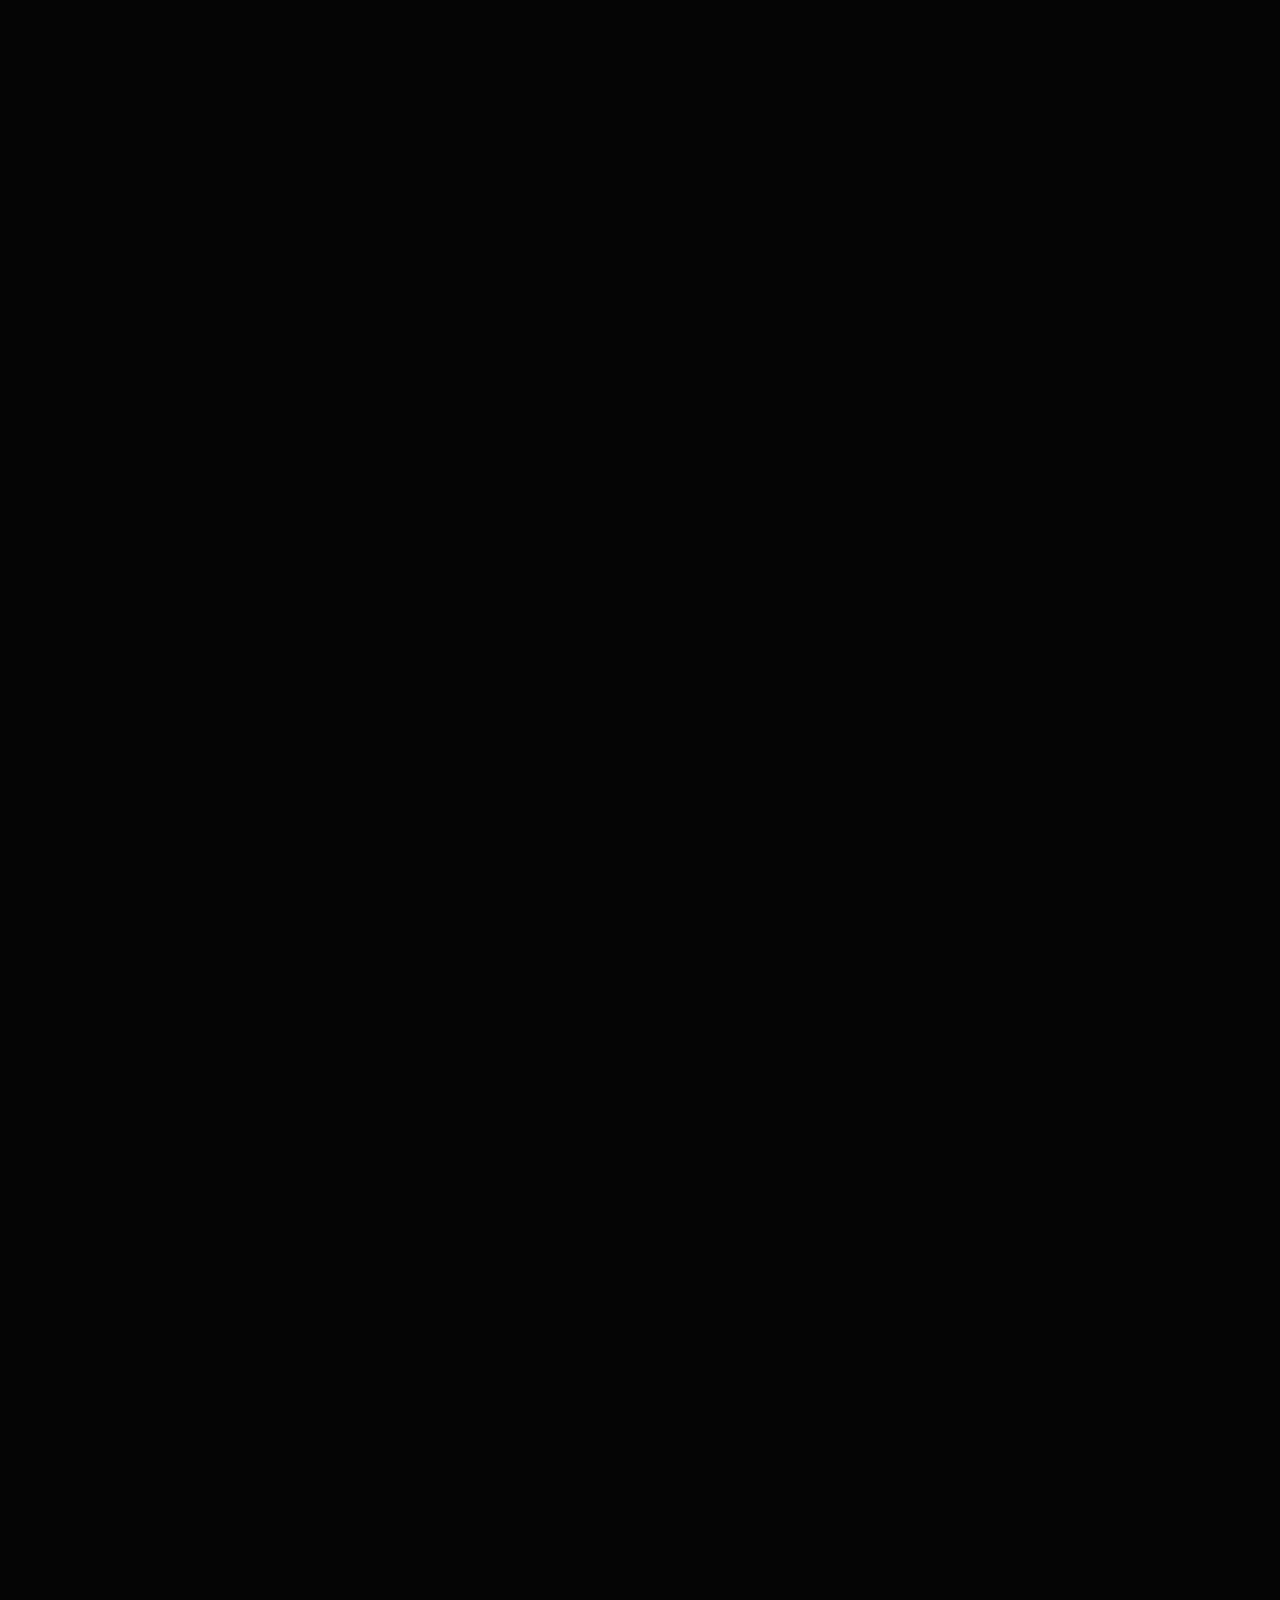
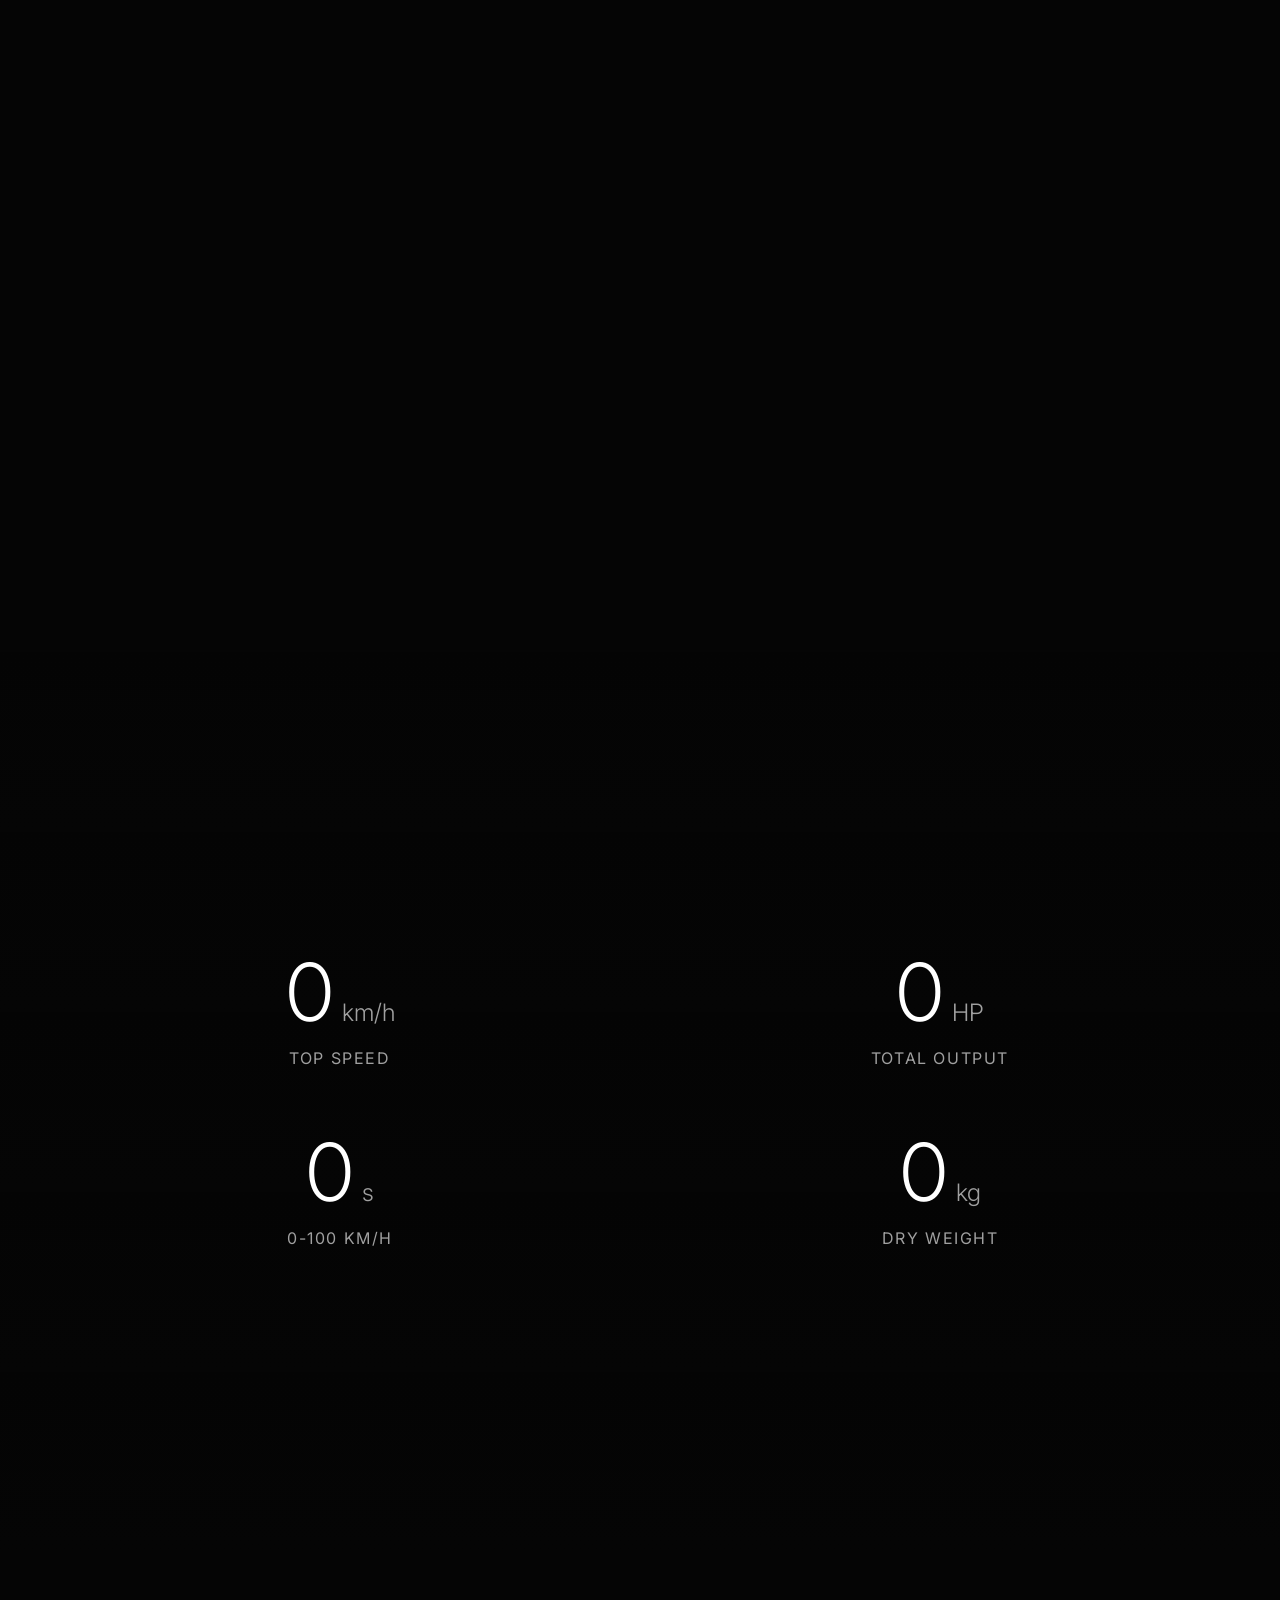
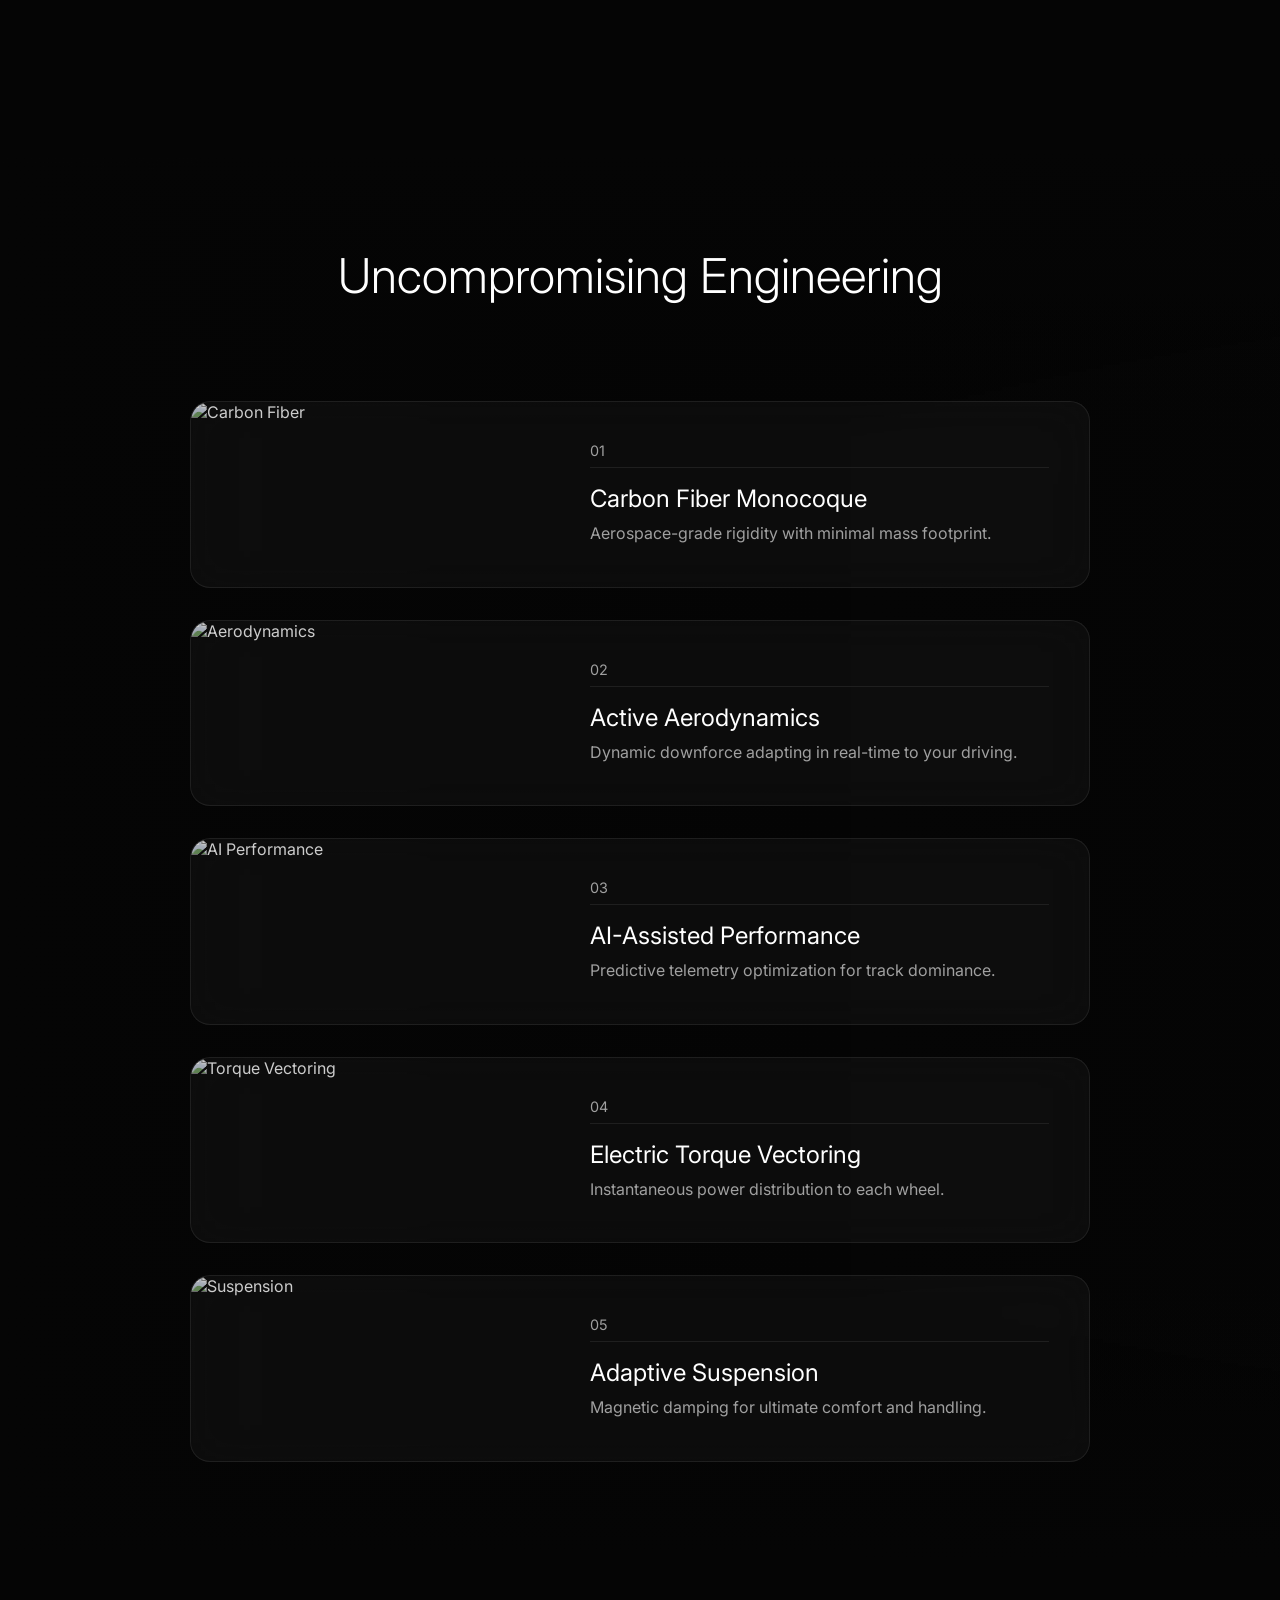
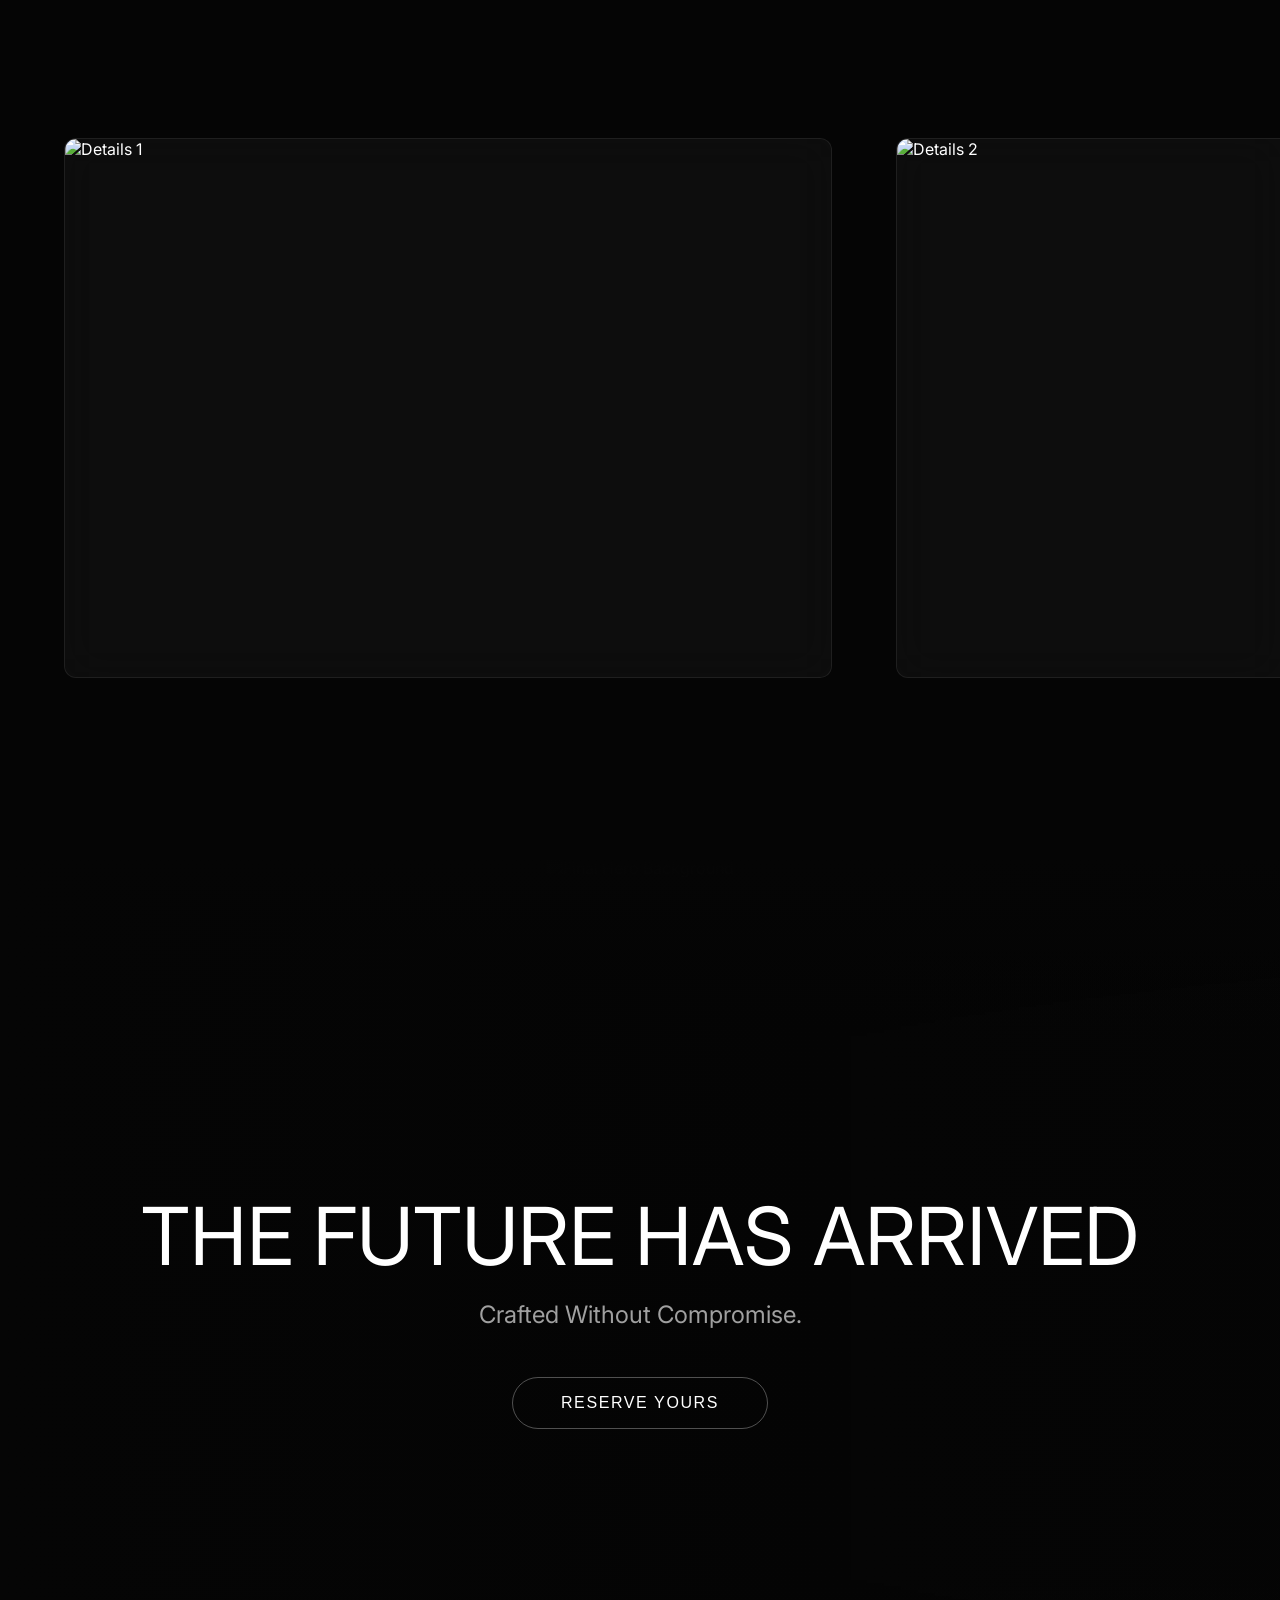
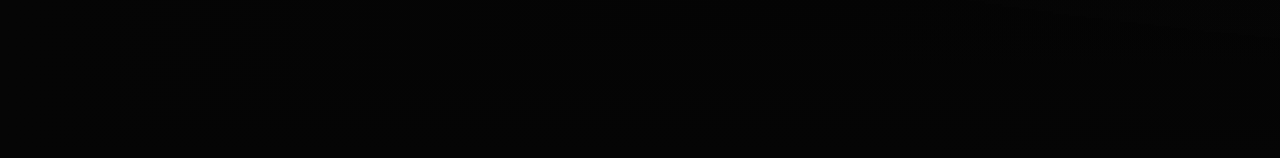
==== index.html @ d3df0f05 "feat: initialize Hyperix project with cinematic responsive styling, landing page structure, and docu" ====
<!DOCTYPE html>
<html lang="en">
<head>
    <meta charset="UTF-8">
    <meta name="viewport" content="width=device-width, initial-scale=1.0">
    <title>APEX Motors | Engineering Tomorrow</title>
    <link rel="stylesheet" href="style.css">
    <link href="https://fonts.googleapis.com/css2?family=Inter:wght@300;400;500;600;700&display=swap" rel="stylesheet">
</head>
<body>

    <!-- Loading Animation -->
    <div id="loader">
        <div class="loader-logo">APEX</div>
    </div>

    <!-- Pinned Video Background 1 (With high-end image poster) -->
    <div class="video-container" id="videoContainer1">
        <video id="heroVideo" poster="https://images.unsplash.com/photo-1544636331-e26879cd4d9b?auto=format&fit=crop&w=2000&q=80" src="https://assets.mixkit.co/videos/preview/mixkit-supercar-driving-in-the-mountains-43034-large.mp4" muted playsinline></video>
        <div class="overlay-gradient"></div>
    </div>

    <!-- Pinned Video Background 2 (With high-end image poster) -->
    <div class="video-container-2" id="videoContainer2">
        <video id="heroVideo2" poster="https://images.unsplash.com/photo-1614162692292-7ac56d7f7f1e?auto=format&fit=crop&w=2000&q=80" src="https://assets.mixkit.co/videos/preview/mixkit-sports-car-driving-fast-through-a-dark-tunnel-41710-large.mp4" muted playsinline loop></video>
        <div class="morph-overlay" id="morphOverlay"></div>
    </div>

    <!-- MAIN SCROLL CONTENT -->
    <main id="smooth-wrapper">
        <div id="smooth-content">

            <!-- === HERO EXPERIENCE === -->
            <section class="hero-section">
                <div class="hero-content">
                    <div class="hero-title-wrapper">
                        <h1 class="hero-title">APEX MOTORS</h1>
                    </div>
                    <div class="hero-subtitle-wrapper">
                        <p class="hero-subtitle">Engineering Tomorrow.</p>
                    </div>
                </div>
            </section>

            <!-- === SCROLL-DRIVEN CINEMATIC SEQUENCE === -->
            <section class="cinematic-sequence" id="cinematicSeq">
                <!-- Floating interface elements -->
                <div class="floating-specs">
                    <div class="spec-item spec-top-left" id="spec1">
                        <span class="spec-label">Top Speed</span>
                        <span class="spec-value">480 KM/H</span>
                    </div>
                    <div class="spec-item spec-bottom-right" id="spec2">
                        <span class="spec-label">Power</span>
                        <span class="spec-value">1,850 HP</span>
                    </div>
                    <div class="spec-item spec-middle-left" id="spec3">
                        <span class="spec-label">0-100 KM/H</span>
                        <span class="spec-value">1.9S</span>
                    </div>
                    <div class="spec-item spec-bottom-left" id="spec4">
                        <span class="spec-label">Chassis</span>
                        <span class="spec-value">Carbon Monocoque</span>
                    </div>
                    <div class="spec-item spec-top-right" id="spec5">
                        <span class="spec-label">Aero</span>
                        <span class="spec-value">Active</span>
                    </div>
                </div>
            </section>

            <!-- === PERFORMANCE SHOWCASE === -->
            <section class="performance-showcase">
                <div class="stats-grid">
                    <div class="stat-box">
                        <div class="stat-number"><span class="counter" data-target="480">0</span> <span class="stat-unit">km/h</span></div>
                        <div class="stat-desc">Top Speed</div>
                    </div>
                    <div class="stat-box">
                        <div class="stat-number"><span class="counter" data-target="1850">0</span> <span class="stat-unit">HP</span></div>
                        <div class="stat-desc">Total Output</div>
                    </div>
                    <div class="stat-box">
                        <div class="stat-number"><span class="counter" data-target="1.9" data-decimal="true">0</span> <span class="stat-unit">s</span></div>
                        <div class="stat-desc">0-100 km/h</div>
                    </div>
                    <div class="stat-box">
                        <div class="stat-number"><span class="counter" data-target="1200">0</span> <span class="stat-unit">kg</span></div>
                        <div class="stat-desc">Dry Weight</div>
                    </div>
                </div>
                <!-- Light streaks animation element -->
                <div class="light-streaks">
                    <div class="streak streak-1"></div>
                    <div class="streak streak-2"></div>
                    <div class="streak streak-3"></div>
                </div>
            </section>

            <!-- === CINEMATIC COLOR REVEAL === -->
            <section class="color-reveal" id="colorReveal">
                <div class="colors-container">
                    <div class="color-pane" id="color1">
                        <h2>Obsidian Black</h2>
                        <p class="color-desc">Deep, unyielding darkness absorbing all light.</p>
                    </div>
                    <div class="color-pane" id="color2">
                        <h2>Crimson Velocity</h2>
                        <p class="color-desc">Visceral red inspired by extreme heat and energy.</p>
                    </div>
                    <div class="color-pane" id="color3">
                        <h2>Liquid Titanium</h2>
                        <p class="color-desc">A molten metallic finish exhibiting raw engineering.</p>
                    </div>
                </div>
            </section>

            <!-- === ENGINEERING SECTION === -->
            <section class="engineering-section">
                <div class="engineering-bg">
                    <img src="https://images.unsplash.com/photo-1583121274602-3e2820c69888?auto=format&fit=crop&w=2000&q=80" alt="Engineering Background" class="bg-image">
                    <div class="bg-overlay"></div>
                </div>
                <div class="engineering-header">
                    <h2>Uncompromising Engineering</h2>
                </div>
                <div class="cards-container">
                    <div class="eng-card glass-panel">
                        <img src="https://images.unsplash.com/photo-1553440569-bcc63803a83d?auto=format&fit=crop&w=800&q=80" alt="Carbon Fiber" class="card-img">
                        <div class="card-content">
                            <div class="card-icon">01</div>
                            <h3>Carbon Fiber Monocoque</h3>
                            <p>Aerospace-grade rigidity with minimal mass footprint.</p>
                        </div>
                    </div>
                    <div class="eng-card glass-panel">
                        <img src="https://images.unsplash.com/photo-1560958089-b8a1929cea89?auto=format&fit=crop&w=800&q=80" alt="Aerodynamics" class="card-img">
                        <div class="card-content">
                            <div class="card-icon">02</div>
                            <h3>Active Aerodynamics</h3>
                            <p>Dynamic downforce adapting in real-time to your driving.</p>
                        </div>
                    </div>
                    <div class="eng-card glass-panel">
                        <img src="https://images.unsplash.com/photo-1614162692292-7ac56d7f7f1e?auto=format&fit=crop&w=800&q=80" alt="AI Performance" class="card-img">
                        <div class="card-content">
                            <div class="card-icon">03</div>
                            <h3>AI-Assisted Performance</h3>
                            <p>Predictive telemetry optimization for track dominance.</p>
                        </div>
                    </div>
                    <div class="eng-card glass-panel">
                        <img src="https://images.unsplash.com/photo-1544829099-b9a0c07fad1a?auto=format&fit=crop&w=800&q=80" alt="Torque Vectoring" class="card-img">
                        <div class="card-content">
                            <div class="card-icon">04</div>
                            <h3>Electric Torque Vectoring</h3>
                            <p>Instantaneous power distribution to each wheel.</p>
                        </div>
                    </div>
                    <div class="eng-card glass-panel">
                        <img src="https://images.unsplash.com/photo-1553440569-bcc63803a83d?auto=format&fit=crop&w=800&q=80" alt="Suspension" class="card-img">
                        <div class="card-content">
                            <div class="card-icon">05</div>
                            <h3>Adaptive Suspension</h3>
                            <p>Magnetic damping for ultimate comfort and handling.</p>
                        </div>
                    </div>
                </div>
            </section>

            <!-- === HORIZONTAL SHOWCASE === -->
            <section class="horizontal-showcase-wrapper" id="horizontalWrapper">
                <div class="horizontal-showcase">
                    <div class="gallery-track">
                        <!-- High quality stock car details from Unsplash -->
                        <div class="gallery-item glass-panel"><img src="https://images.unsplash.com/photo-1544829099-b9a0c07fad1a?w=1600&auto=format&fit=crop" alt="Details 1"></div>
                        <div class="gallery-item glass-panel"><img src="https://images.unsplash.com/photo-1583121274602-3e2820c69888?w=1600&auto=format&fit=crop" alt="Details 2"></div>
                        <div class="gallery-item glass-panel"><img src="https://images.unsplash.com/photo-1560958089-b8a1929cea89?w=1600&auto=format&fit=crop" alt="Details 3"></div>
                        <div class="gallery-item glass-panel"><img src="https://images.unsplash.com/photo-1614162692292-7ac56d7f7f1e?w=1600&auto=format&fit=crop" alt="Details 4"></div>
                        <div class="gallery-item glass-panel"><img src="https://images.unsplash.com/photo-1553440569-bcc63803a83d?w=1600&auto=format&fit=crop" alt="Details 5"></div>
                    </div>
                </div>
            </section>

            <!-- === FINAL HERO === -->
            <section class="final-hero">
                <div class="final-bg">
                    <img src="https://images.unsplash.com/photo-1544636331-e26879cd4d9b?auto=format&fit=crop&w=2000&q=80" alt="Final Hero Background" class="bg-image">
                    <div class="bg-overlay"></div>
                </div>
                <div class="final-content">
                    <h2 class="final-title">THE FUTURE HAS ARRIVED</h2>
                    <p class="final-subtitle">Crafted Without Compromise.</p>
                    <button class="cta-reserve"><span>Reserve Yours</span></button>
                </div>
            </section>

        </div>
    </main>

    <!-- Scripts -->
    <script src="https://unpkg.com/@studio-freight/lenis@1.0.42/dist/lenis.min.js"></script>
    <script src="https://cdnjs.cloudflare.com/ajax/libs/gsap/3.12.5/gsap.min.js"></script>
    <script src="https://cdnjs.cloudflare.com/ajax/libs/gsap/3.12.5/ScrollTrigger.min.js"></script>
    <script src="script.js"></script>
</body>
</html>
---- style.css ----
:root {
    --bg-color: #050505;
    --text-primary: #ffffff;
    --text-secondary: #a0a0a0;
    --accent-color: #ffffff;
    --glass-bg: rgba(25, 25, 25, 0.4);
    --glass-border: rgba(255, 255, 255, 0.08);
    --obsidian: #0a0a0c;
    --crimson: #7a0010;
    --titanium: #6a6c75;
}

* {
    margin: 0;
    padding: 0;
    box-sizing: border-box;
}

body {
    background-color: var(--bg-color);
    color: var(--text-primary);
    font-family: 'Inter', sans-serif;
    overflow-x: hidden;
    -webkit-font-smoothing: antialiased;
}

/* Loading Screen */
#loader {
    position: fixed;
    top: 0;
    left: 0;
    width: 100vw;
    height: 100vh;
    background-color: var(--bg-color);
    z-index: 9999;
    display: flex;
    justify-content: center;
    align-items: center;
}

.loader-logo {
    font-size: 2rem;
    font-weight: 300;
    letter-spacing: 0.5em;
    opacity: 0;
    animation: pulse 2s infinite ease-in-out;
}

@keyframes pulse {
    0%, 100% { opacity: 0.3; }
    50% { opacity: 1; }
}

/* Background Videos */
.video-container, .video-container-2 {
    position: fixed;
    top: 0;
    left: 0;
    width: 100vw;
    height: 100vh;
    z-index: -2;
    overflow: hidden;
}

.video-container video, .video-container-2 video {
    width: 100%;
    height: 100%;
    object-fit: cover;
    opacity: 0.6; /* Cinematic dimming */
}

.overlay-gradient, .morph-overlay {
    position: absolute;
    top: 0;
    left: 0;
    width: 100%;
    height: 100%;
    background: linear-gradient(to bottom, rgba(5,5,5,0.8) 0%, rgba(5,5,5,0.2) 50%, rgba(5,5,5,1) 100%);
    pointer-events: none;
}

.morph-overlay {
    background: rgba(5,5,5,0.8);
    transition: background 0.5s ease;
}

.video-container-2 {
    z-index: -3; /* Behind first video initially */
    opacity: 0;
}


/* Typography & Layout */
.hero-section {
    height: 100vh;
    display: flex;
    flex-direction: column;
    justify-content: center;
    align-items: center;
    text-align: center;
}

.hero-title-wrapper, .hero-subtitle-wrapper {
    overflow: hidden;
}

.hero-title {
    font-size: 6vw;
    font-weight: 400;
    letter-spacing: -0.02em;
    margin-bottom: 1rem;
    transform-origin: center;
}

.hero-subtitle {
    font-size: 1.5rem;
    font-weight: 300;
    color: var(--text-secondary);
    letter-spacing: 0.05em;
}

/* Cinematic Sequence / Floating Specs */
.cinematic-sequence {
    height: 150vh; /* Reduced for faster pacing */
    position: relative;
}

.floating-specs {
    position: sticky;
    top: 0;
    height: 100vh;
    width: 100%;
    pointer-events: none;
}

.spec-item {
    position: absolute;
    display: flex;
    flex-direction: column;
    opacity: 0;
    transform: translateY(20px);
}

.spec-top-left { top: 20%; left: 10%; }
.spec-bottom-right { bottom: 20%; right: 10%; text-align: right; }
.spec-middle-left { top: 50%; left: 15%; transform: translateY(-50%); }
.spec-bottom-left { bottom: 15%; left: 10%; }
.spec-top-right { top: 25%; right: 15%; text-align: right; }

.spec-label {
    font-size: 0.8rem;
    text-transform: uppercase;
    letter-spacing: 0.2em;
    color: var(--text-secondary);
    margin-bottom: 0.5rem;
}

.spec-value {
    font-size: 4rem; /* Increased size to fill space */
    font-weight: 300;
    text-shadow: 0 4px 10px rgba(0,0,0,0.5); /* Better visibility */
}

/* Performance Showcase */
.performance-showcase {
    min-height: 100vh;
    display: flex;
    justify-content: center;
    align-items: center;
    position: relative;
    background: linear-gradient(to top, rgba(5,5,5,1), rgba(5,5,5,0));
    z-index: 10;
}

.stats-grid {
    display: grid;
    grid-template-columns: repeat(2, 1fr);
    gap: 4rem;
    max-width: 1200px;
    width: 100%;
    padding: 0 2rem;
}

.stat-box {
    text-align: center;
}

.stat-number {
    font-size: 5rem;
    font-weight: 300;
    line-height: 1;
    margin-bottom: 1rem;
    display: flex;
    justify-content: center;
    align-items: baseline;
}

.stat-unit {
    font-size: 1.5rem;
    color: var(--text-secondary);
    margin-left: 0.5rem;
}

.stat-desc {
    font-size: 1rem;
    text-transform: uppercase;
    letter-spacing: 0.1em;
    color: var(--text-secondary);
}

/* Cinematic Color Reveal */
.color-reveal {
    height: 200vh; /* Reduced for faster pacing */
    position: relative;
    z-index: 5;
}

.colors-container {
    position: sticky;
    top: 0;
    height: 100vh;
    display: flex;
    justify-content: center;
    align-items: center;
    overflow: hidden;
}

.color-pane {
    position: absolute;
    top: 0;
    left: 0;
    width: 100%;
    height: 100%;
    display: flex;
    flex-direction: column;
    justify-content: center;
    align-items: center;
    opacity: 0;
    text-align: center;
}

.color-pane h2 {
    font-size: 4rem;
    font-weight: 300;
    margin-bottom: 1rem;
    z-index: 2;
}

.color-desc {
    font-size: 1.2rem;
    color: var(--text-secondary);
    z-index: 2;
}

/* Engineering Section */
.engineering-section {
    padding: 6rem 2rem; /* Reduced padding to tighten layout */
    background: transparent;
    z-index: 10;
    position: relative;
    overflow: hidden;
}

.engineering-bg, .final-bg {
    position: absolute;
    top: 0;
    left: 0;
    width: 100%;
    height: 100%;
    z-index: -1;
}

.bg-image {
    width: 100%;
    height: 100%;
    object-fit: cover;
    opacity: 0.3;
}

.bg-overlay {
    position: absolute;
    top: 0;
    left: 0;
    width: 100%;
    height: 100%;
    background: linear-gradient(to bottom, var(--bg-color) 0%, transparent 20%, transparent 80%, var(--bg-color) 100%),
                linear-gradient(to right, var(--bg-color) 0%, rgba(5,5,5,0.7) 100%);
}

.engineering-header {
    text-align: center;
    margin-bottom: 6rem;
}

.engineering-header h2 {
    font-size: 3rem;
    font-weight: 300;
}

.cards-container {
    display: flex;
    flex-direction: column;
    gap: 2rem;
    max-width: 900px;
    margin: 0 auto;
}

.glass-panel {
    background: var(--glass-bg);
    backdrop-filter: blur(20px);
    -webkit-backdrop-filter: blur(20px);
    border: 1px solid var(--glass-border);
    border-radius: 20px;
    padding: 0;
    transition: transform 0.3s ease, background 0.3s ease;
    display: flex;
    align-items: stretch;
    overflow: hidden;
}

.card-img {
    width: 40%;
    object-fit: cover;
    filter: brightness(0.8) grayscale(0.5);
    transition: all 0.5s ease;
}

.glass-panel:hover .card-img {
    filter: brightness(1) grayscale(0);
    transform: scale(1.05);
}

.card-content {
    padding: 2.5rem;
    width: 60%;
    display: flex;
    flex-direction: column;
    justify-content: center;
}

.glass-panel:hover {
    background: rgba(40, 40, 40, 0.5);
    transform: translateY(-5px);
}

.card-icon {
    font-size: 0.9rem;
    color: var(--text-secondary);
    margin-bottom: 1rem;
    border-bottom: 1px solid var(--glass-border);
    padding-bottom: 0.5rem;
}

.eng-card h3 {
    font-size: 1.5rem;
    margin-bottom: 0.5rem;
    font-weight: 400;
}

.eng-card p {
    color: var(--text-secondary);
    line-height: 1.6;
}

/* Horizontal Showcase */
.horizontal-showcase-wrapper {
    /* Removed 400vh height so GSAP can handle pin spacing naturally without adding massive empty gaps */
    background: transparent;
    position: relative;
    z-index: 10;
}

.horizontal-showcase {
    height: 100vh;
    display: flex;
    align-items: center;
    overflow: hidden;
}

.gallery-track {
    display: flex;
    gap: 4rem;
    padding: 0 4rem;
    width: max-content;
}

.gallery-item {
    width: 60vw;
    height: 60vh;
    border-radius: 12px;
    overflow: hidden;
    padding: 0; /* Override glass-panel padding */
    position: relative;
}

.gallery-item img {
    width: 100%;
    height: 100%;
    object-fit: cover;
    transition: transform 0.5s ease;
}

.gallery-item:hover img {
    transform: scale(1.05);
}

/* Final Hero */
.final-hero {
    height: 100vh;
    display: flex;
    justify-content: center;
    align-items: center;
    text-align: center;
    position: relative;
    z-index: 10;
    background: transparent;
    overflow: hidden;
}

.final-content {
    z-index: 2;
}

.final-title {
    font-size: 5rem;
    font-weight: 400;
    margin-bottom: 1rem;
}

.final-subtitle {
    font-size: 1.5rem;
    color: var(--text-secondary);
    margin-bottom: 3rem;
}

.cta-reserve {
    background: transparent;
    color: var(--text-primary);
    border: 1px solid rgba(255,255,255,0.3);
    padding: 1rem 3rem;
    font-size: 1rem;
    border-radius: 30px;
    cursor: pointer;
    text-transform: uppercase;
    letter-spacing: 0.1em;
    position: relative;
    overflow: hidden;
    transition: all 0.4s ease;
}

.cta-reserve::before {
    content: '';
    position: absolute;
    top: 0;
    left: -100%;
    width: 100%;
    height: 100%;
    background: linear-gradient(90deg, transparent, rgba(255,255,255,0.2), transparent);
    transition: left 0.5s ease;
}

.cta-reserve:hover {
    background: rgba(255,255,255,0.1);
    border-color: rgba(255,255,255,0.8);
    box-shadow: 0 0 20px rgba(255,255,255,0.2);
}

.cta-reserve:hover::before {
    left: 100%;
}

@media (max-width: 768px) {
    .stats-grid { grid-template-columns: 1fr; }
    .hero-title, .final-title { font-size: 3rem; }
    .gallery-item { width: 85vw; }
}
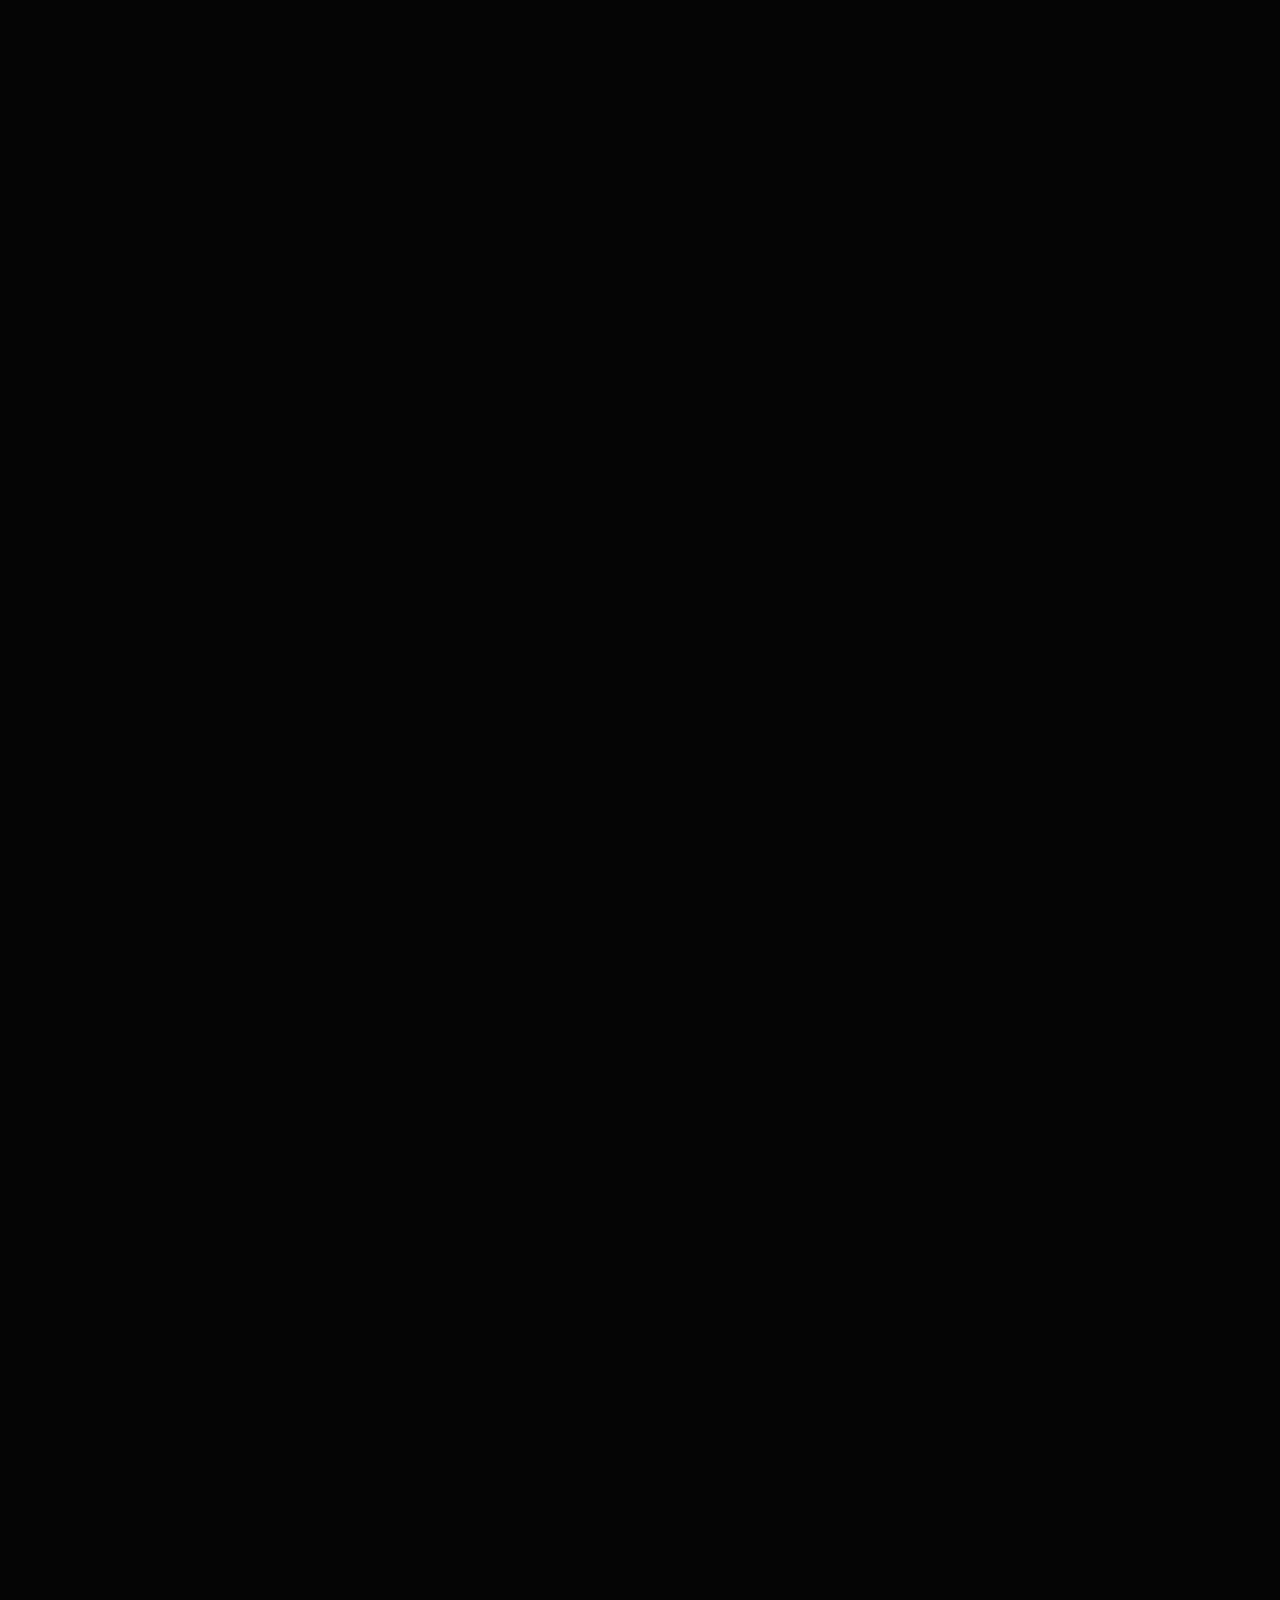
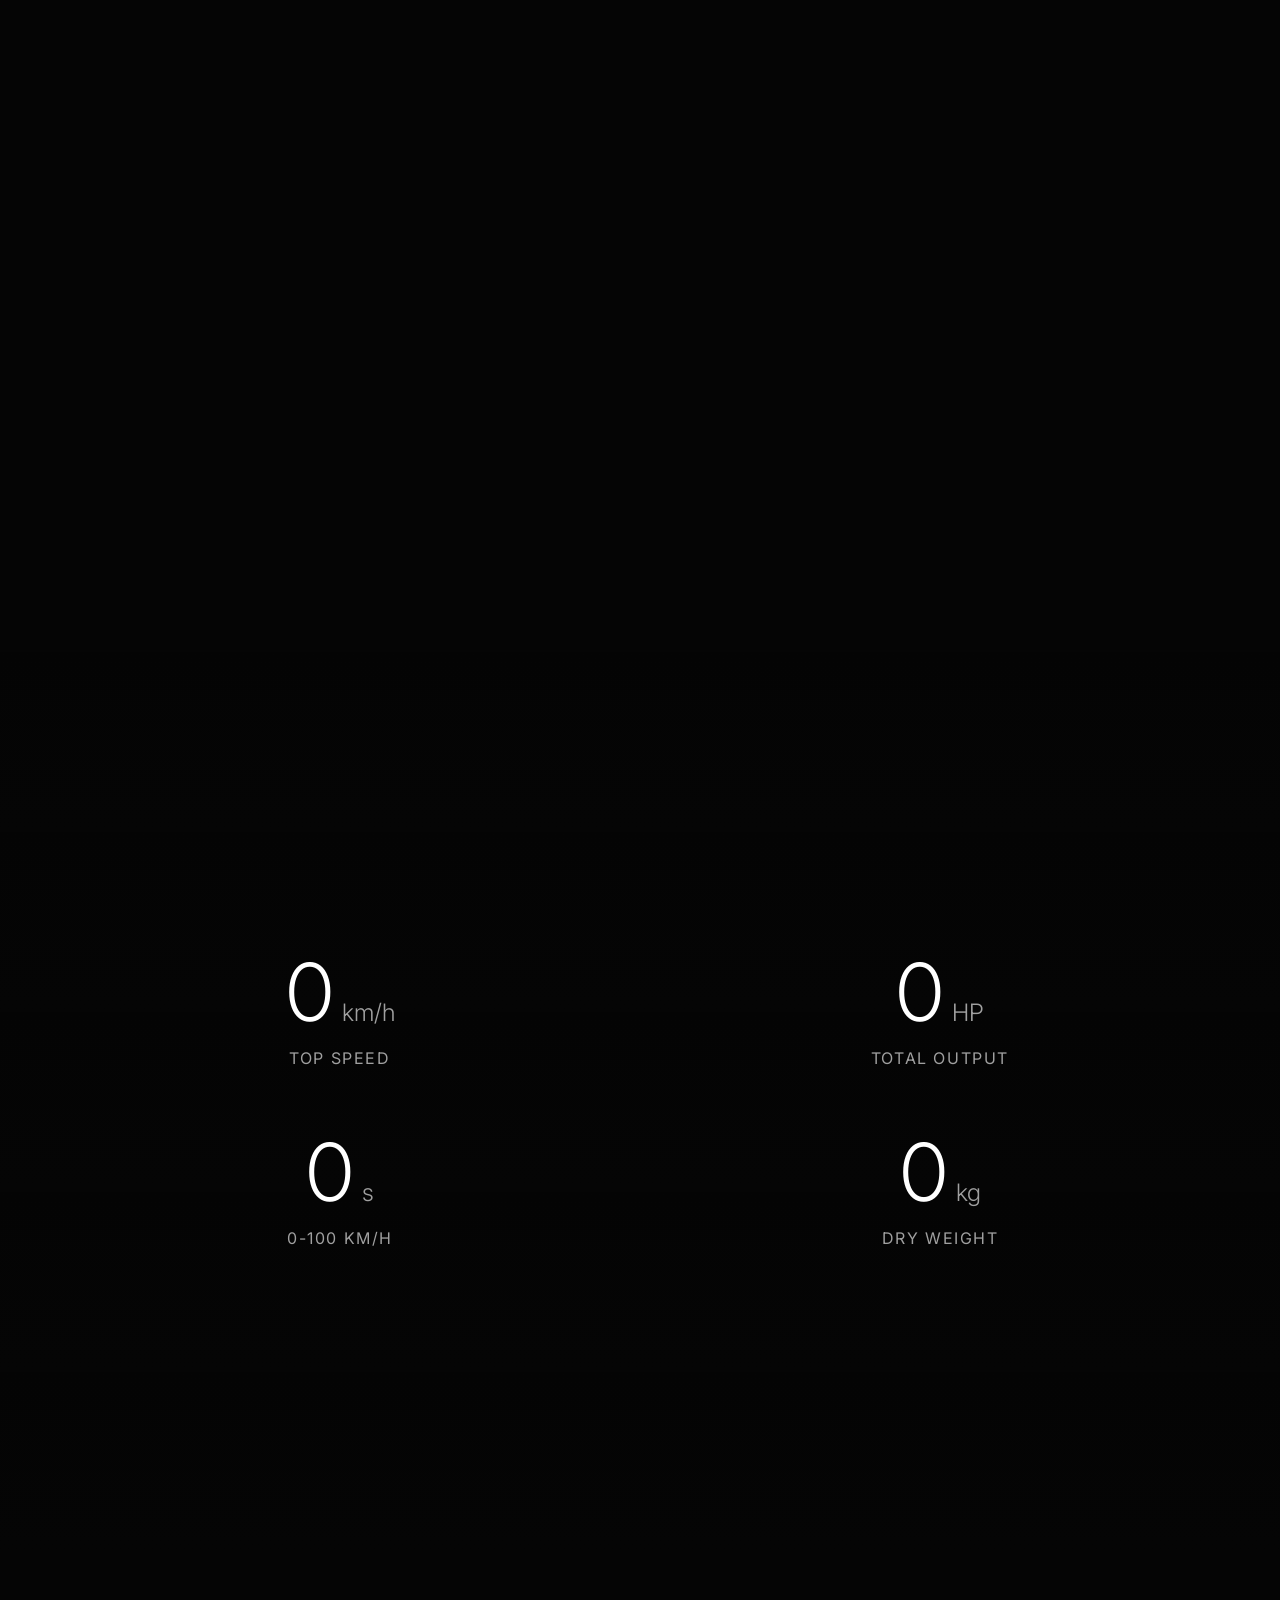
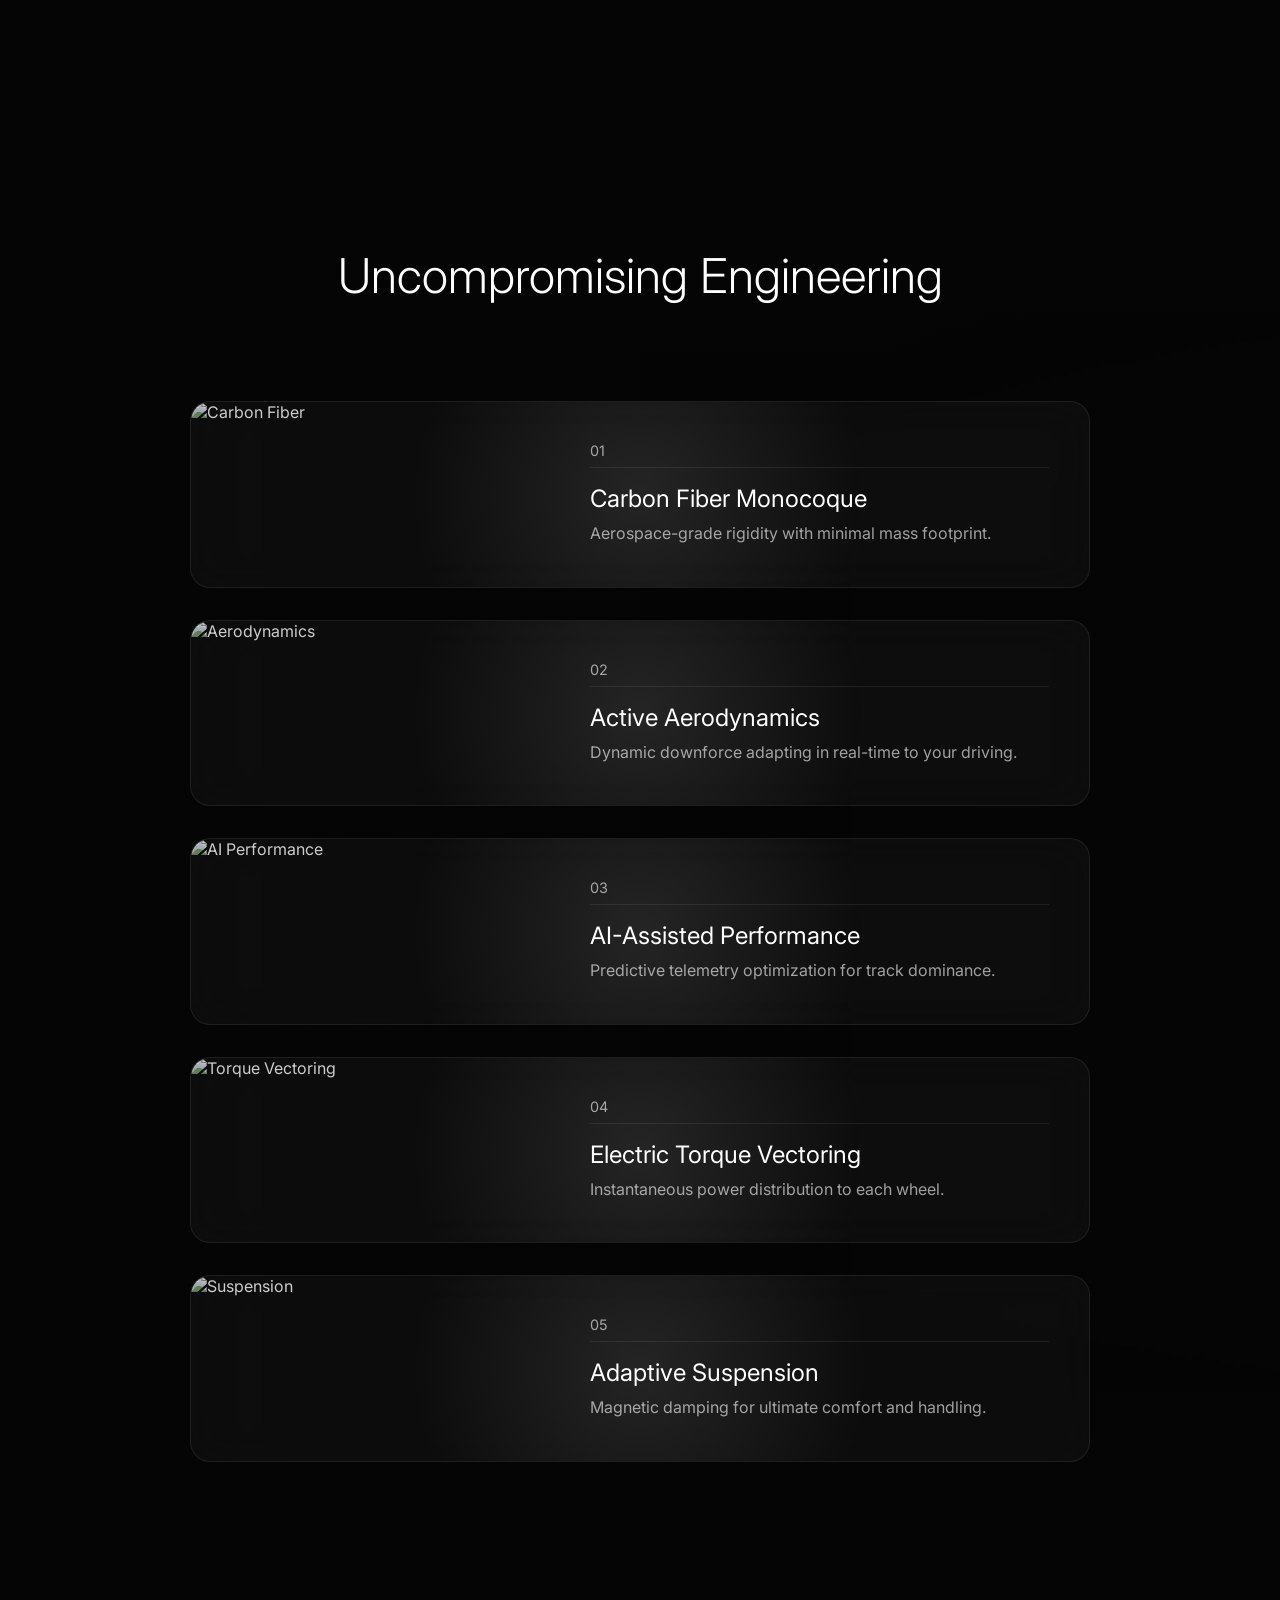
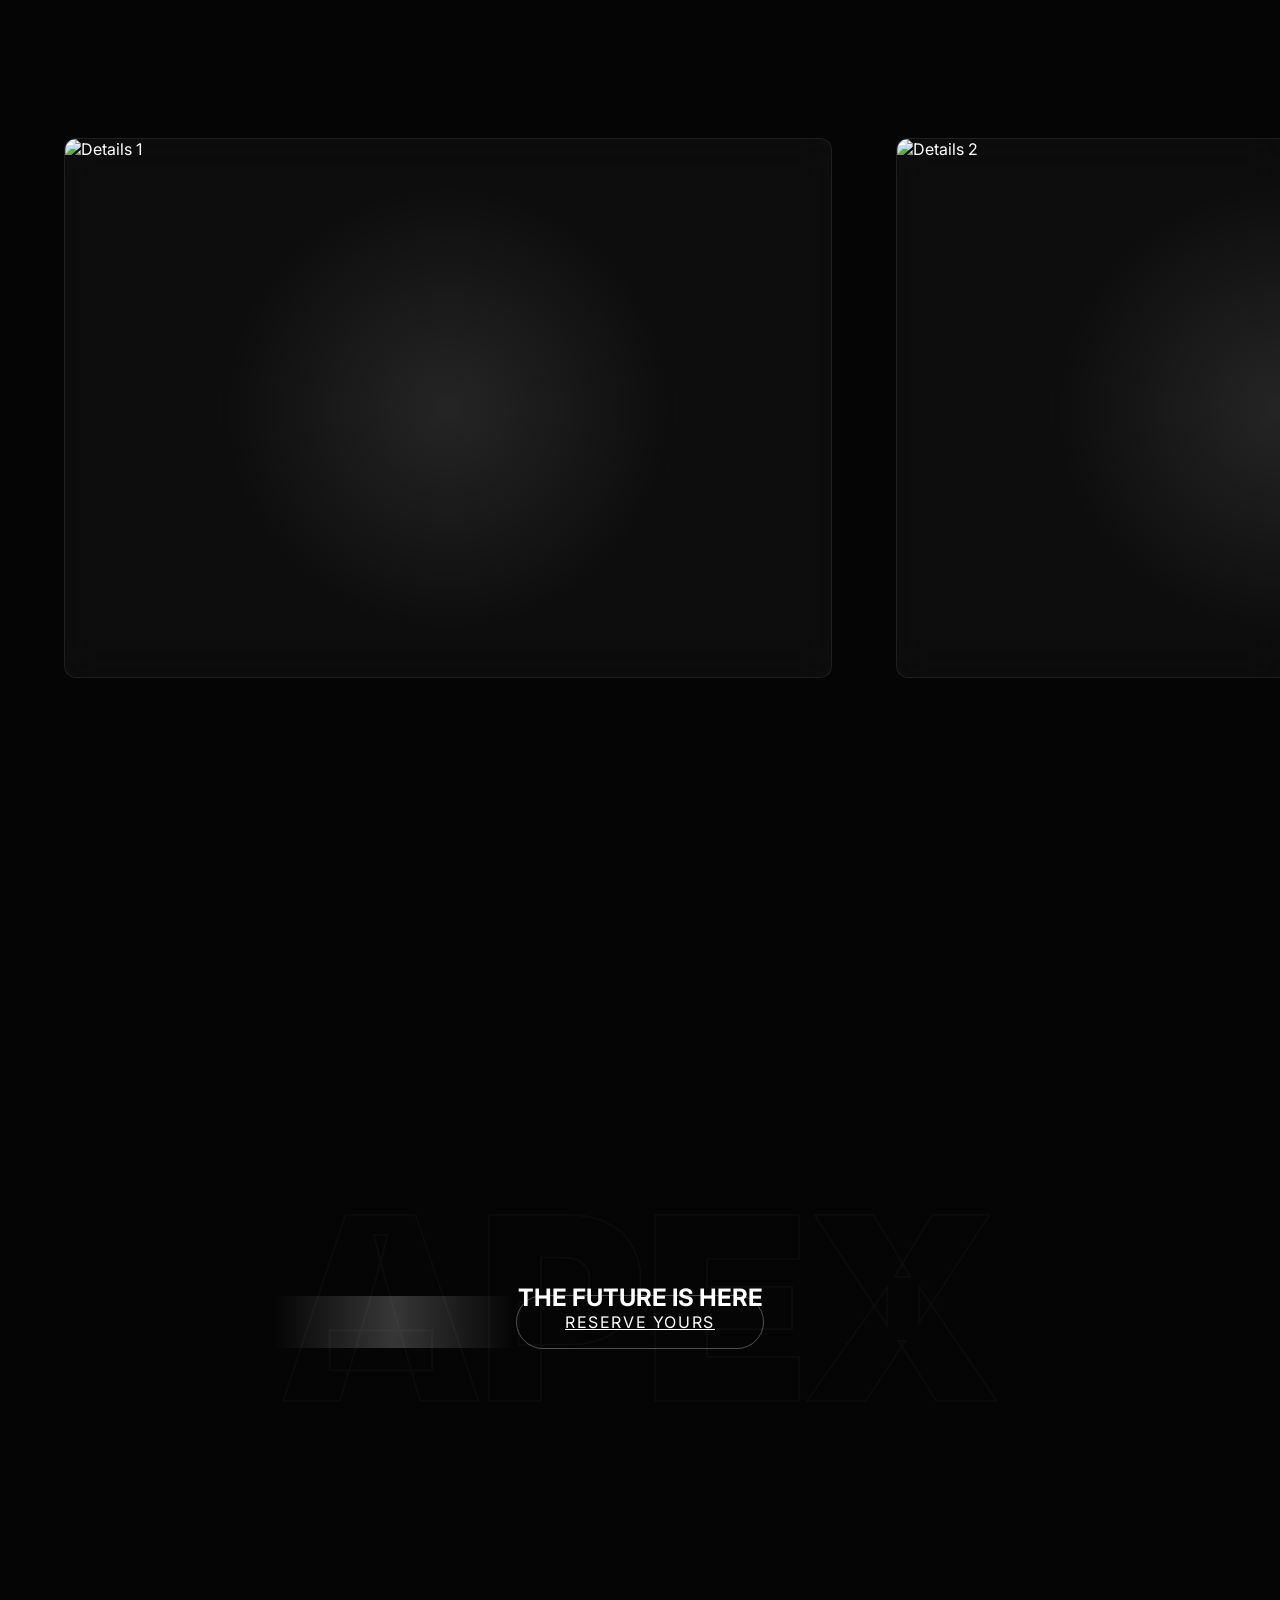
==== commit 43083a72: "feat: implement Barba.js page transitions and add dedicated reservation success page" ====
--- a/index.html
+++ b/index.html
@@ -8,9 +8,19 @@
     <link href="https://fonts.googleapis.com/css2?family=Inter:wght@300;400;500;600;700&display=swap" rel="stylesheet">
 </head>
 <body>
-
-    <!-- Loading Animation -->
-    <div id="loader">
+    <!-- Barba.js Wrapper -->
+    <div data-barba="wrapper">
+        
+        <!-- Global Overlays (Outside Barba) -->
+        
+        <!-- Custom Cursor -->
+        <div id="cursor"></div>
+        <div id="cursor-follower"></div>
+
+        <main data-barba="container" data-barba-namespace="home">
+
+    <!-- Premium Loader -->
+    <div class="loader" id="loader">
         <div class="loader-logo">APEX</div>
     </div>
 
@@ -142,7 +152,7 @@
                         </div>
                     </div>
                     <div class="eng-card glass-panel">
-                        <img src="https://images.unsplash.com/photo-1614162692292-7ac56d7f7f1e?auto=format&fit=crop&w=800&q=80" alt="AI Performance" class="card-img">
+                        <img src="https://images.unsplash.com/photo-1542362567-b07e54358753?auto=format&fit=crop&w=800&q=80" alt="AI Performance" class="card-img">
                         <div class="card-content">
                             <div class="card-icon">03</div>
                             <h3>AI-Assisted Performance</h3>
@@ -172,11 +182,10 @@
             <section class="horizontal-showcase-wrapper" id="horizontalWrapper">
                 <div class="horizontal-showcase">
                     <div class="gallery-track">
-                        <!-- High quality stock car details from Unsplash -->
                         <div class="gallery-item glass-panel"><img src="https://images.unsplash.com/photo-1544829099-b9a0c07fad1a?w=1600&auto=format&fit=crop" alt="Details 1"></div>
                         <div class="gallery-item glass-panel"><img src="https://images.unsplash.com/photo-1583121274602-3e2820c69888?w=1600&auto=format&fit=crop" alt="Details 2"></div>
                         <div class="gallery-item glass-panel"><img src="https://images.unsplash.com/photo-1560958089-b8a1929cea89?w=1600&auto=format&fit=crop" alt="Details 3"></div>
-                        <div class="gallery-item glass-panel"><img src="https://images.unsplash.com/photo-1614162692292-7ac56d7f7f1e?w=1600&auto=format&fit=crop" alt="Details 4"></div>
+                        <div class="gallery-item glass-panel"><img src="https://images.unsplash.com/photo-1542362567-b07e54358753?w=1600&auto=format&fit=crop" alt="Details 4"></div>
                         <div class="gallery-item glass-panel"><img src="https://images.unsplash.com/photo-1553440569-bcc63803a83d?w=1600&auto=format&fit=crop" alt="Details 5"></div>
                     </div>
                 </div>
@@ -184,24 +193,26 @@
 
             <!-- === FINAL HERO === -->
             <section class="final-hero">
-                <div class="final-bg">
-                    <img src="https://images.unsplash.com/photo-1544636331-e26879cd4d9b?auto=format&fit=crop&w=2000&q=80" alt="Final Hero Background" class="bg-image">
-                    <div class="bg-overlay"></div>
-                </div>
+                <!-- Scroll Masked Video Typography -->
+                <div class="masked-video-text">APEX</div>
+                
                 <div class="final-content">
-                    <h2 class="final-title">THE FUTURE HAS ARRIVED</h2>
-                    <p class="final-subtitle">Crafted Without Compromise.</p>
-                    <button class="cta-reserve"><span>Reserve Yours</span></button>
-                </div>
-            </section>
-
-        </div>
-    </main>
+                    <h2>THE FUTURE IS HERE</h2>
+                    <a href="reserve.html" class="cta-reserve">Reserve Yours</a>
+                </div>
+            </section>
+
+        </main> <!-- End Barba Container -->
+    </div> <!-- End Barba Wrapper -->
 
     <!-- Scripts -->
     <script src="https://unpkg.com/@studio-freight/lenis@1.0.42/dist/lenis.min.js"></script>
-    <script src="https://cdnjs.cloudflare.com/ajax/libs/gsap/3.12.5/gsap.min.js"></script>
-    <script src="https://cdnjs.cloudflare.com/ajax/libs/gsap/3.12.5/ScrollTrigger.min.js"></script>
+    <!-- GSAP & Plugins -->
+    <script src="https://cdnjs.cloudflare.com/ajax/libs/gsap/3.12.2/gsap.min.js"></script>
+    <script src="https://cdnjs.cloudflare.com/ajax/libs/gsap/3.12.2/ScrollTrigger.min.js"></script>
+    <!-- God-Tier Libraries -->
+    <script src="https://cdnjs.cloudflare.com/ajax/libs/three.js/r128/three.min.js"></script>
+    <script src="https://cdnjs.cloudflare.com/ajax/libs/matter-js/0.19.0/matter.min.js"></script>
+    <script src="https://unpkg.com/@barba/core"></script>
     <script src="script.js"></script>
 </body>
-</html>
--- a/style.css
+++ b/style.css
@@ -474,3 +474,207 @@
     .hero-title, .final-title { font-size: 3rem; }
     .gallery-item { width: 85vw; }
 }
+
+/* ==========================================================================
+   GOD-TIER UPGRADE STYLES
+   ========================================================================== */
+
+/* Hide Default Cursor */
+body { cursor: none; }
+
+/* Custom Cursor */
+#cursor, #cursor-follower {
+    position: fixed; top: 0; left: 0; border-radius: 50%; pointer-events: none;
+    z-index: 9999; transform: translate(-50%, -50%);
+    transition: width 0.3s, height 0.3s, background 0.3s, border 0.3s, mix-blend-mode 0.3s;
+}
+
+#cursor { width: 8px; height: 8px; background: white; mix-blend-mode: difference; }
+
+#cursor-follower {
+    width: 40px; height: 40px; border: 1px solid rgba(255, 255, 255, 0.5);
+    mix-blend-mode: difference; transition: width 0.3s, height 0.3s, transform 0.1s;
+}
+
+/* Cursor Hover States */
+.hover-active #cursor { width: 0px; height: 0px; }
+.hover-active #cursor-follower {
+    width: 80px; height: 80px; background: rgba(255, 255, 255, 0.1);
+    border: 1px solid white; backdrop-filter: blur(2px);
+}
+
+/* ThreeJS Canvas */
+#webgl-canvas { position: fixed; top: 0; left: 0; width: 100vw; height: 100vh; z-index: -5; pointer-events: none; opacity: 0.5; }
+
+/* SVG Loader Wireframe */
+.car-wireframe { width: 300px; height: auto; margin-bottom: 2rem; }
+.car-path { stroke-dasharray: 2000; stroke-dashoffset: 2000; animation: drawCar 3s cubic-bezier(0.77, 0, 0.175, 1) forwards; }
+@keyframes drawCar { to { stroke-dashoffset: 0; } }
+
+.loader-prompt { font-size: 0.8rem; letter-spacing: 0.3rem; opacity: 0.5; margin-top: 1rem; animation: pulsePrompt 2s infinite; cursor: none; }
+@keyframes pulsePrompt { 0%, 100% { opacity: 0.3; } 50% { opacity: 1; } }
+
+/* SplitText Hiding */
+.line { overflow: hidden; }
+.word, .char { display: inline-block; }
+
+/* Glitch Filter */
+.glitch-active { filter: url(#scroll-glitch); }
+
+
+/* ==========================================================================
+   ULTIMATE 10-POINT GOD-TIER STYLES
+   ========================================================================== */
+
+
+
+
+
+
+
+/* Scroll-Masked Video Typography */
+.masked-video-text {
+    position: absolute;
+    top: 50%;
+    left: 50%;
+    transform: translate(-50%, -50%);
+    font-size: 20vw;
+    font-weight: 900;
+    color: transparent;
+    -webkit-text-stroke: 2px rgba(255,255,255,0.1);
+    background-image: url("https://images.unsplash.com/photo-1544636331-e26879cd4d9b?auto=format&fit=crop&w=2000&q=80");
+    background-size: cover;
+    background-position: center;
+    background-attachment: fixed;
+    -webkit-background-clip: text;
+    background-clip: text;
+    z-index: 0;
+    opacity: 0.3;
+}
+.final-content {
+    z-index: 1;
+}
+
+/* Glass Reflections Real-time */
+.glass-panel {
+    position: relative;
+    overflow: hidden;
+}
+.glass-panel::before {
+    content: "";
+    position: absolute;
+    top: 0; left: 0; right: 0; bottom: 0;
+    background: radial-gradient(circle at var(--mx, 50%) var(--my, 50%), rgba(255,255,255,0.1), transparent 50%);
+    pointer-events: none;
+    z-index: 10;
+}
+
+
+/* ==========================================================================
+   RESERVATION PAGE STYLES
+   ========================================================================== */
+
+.reserve-main {
+    height: 100vh;
+    display: flex;
+    justify-content: center;
+    align-items: center;
+    position: relative;
+    overflow: hidden;
+    background: #000;
+}
+
+.reserve-bg {
+    position: absolute;
+    top: 0; left: 0; right: 0; bottom: 0;
+    z-index: 1;
+}
+
+.reserve-bg img {
+    width: 100%;
+    height: 100%;
+    object-fit: cover;
+    filter: grayscale(1) brightness(0.4);
+    transform: scale(1.05);
+    animation: slowZoom 20s infinite alternate;
+}
+
+@keyframes slowZoom {
+    0% { transform: scale(1); }
+    100% { transform: scale(1.1); }
+}
+
+.reserve-overlay {
+    position: absolute;
+    top: 0; left: 0; right: 0; bottom: 0;
+    background: radial-gradient(circle at center, transparent 0%, rgba(0,0,0,0.8) 100%);
+}
+
+.reserve-content {
+    position: relative;
+    z-index: 2;
+    padding: 4rem;
+    text-align: center;
+    max-width: 600px;
+    border: 1px solid rgba(255,255,255,0.1);
+    background: rgba(10, 10, 15, 0.6);
+    box-shadow: 0 20px 50px rgba(0,0,0,0.5);
+    backdrop-filter: blur(15px);
+    border-radius: 20px;
+    animation: slideUpFade 1s cubic-bezier(0.16, 1, 0.3, 1);
+}
+
+@keyframes slideUpFade {
+    0% { opacity: 0; transform: translateY(50px); }
+    100% { opacity: 1; transform: translateY(0); }
+}
+
+.success-icon {
+    width: 80px;
+    height: 80px;
+    margin: 0 auto 2rem;
+    border-radius: 50%;
+    background: rgba(255, 255, 255, 0.05);
+    border: 1px solid rgba(255, 255, 255, 0.2);
+    display: flex;
+    justify-content: center;
+    align-items: center;
+    color: #fff;
+    box-shadow: 0 0 30px rgba(255,255,255,0.1);
+}
+
+.success-icon svg {
+    width: 40px;
+    height: 40px;
+}
+
+.reserve-title {
+    font-size: 2rem;
+    letter-spacing: 0.2em;
+    margin-bottom: 1rem;
+    font-weight: 300;
+}
+
+.reserve-text {
+    color: var(--text-secondary);
+    line-height: 1.6;
+    margin-bottom: 2rem;
+    font-size: 0.9rem;
+}
+
+.reservation-id {
+    font-family: monospace;
+    font-size: 0.9rem;
+    letter-spacing: 0.1em;
+    padding: 0.5rem 1rem;
+    background: rgba(255,255,255,0.1);
+    display: inline-block;
+    border-radius: 4px;
+    margin-bottom: 3rem;
+}
+
+.return-btn {
+    display: inline-block;
+    width: 100%;
+}
+
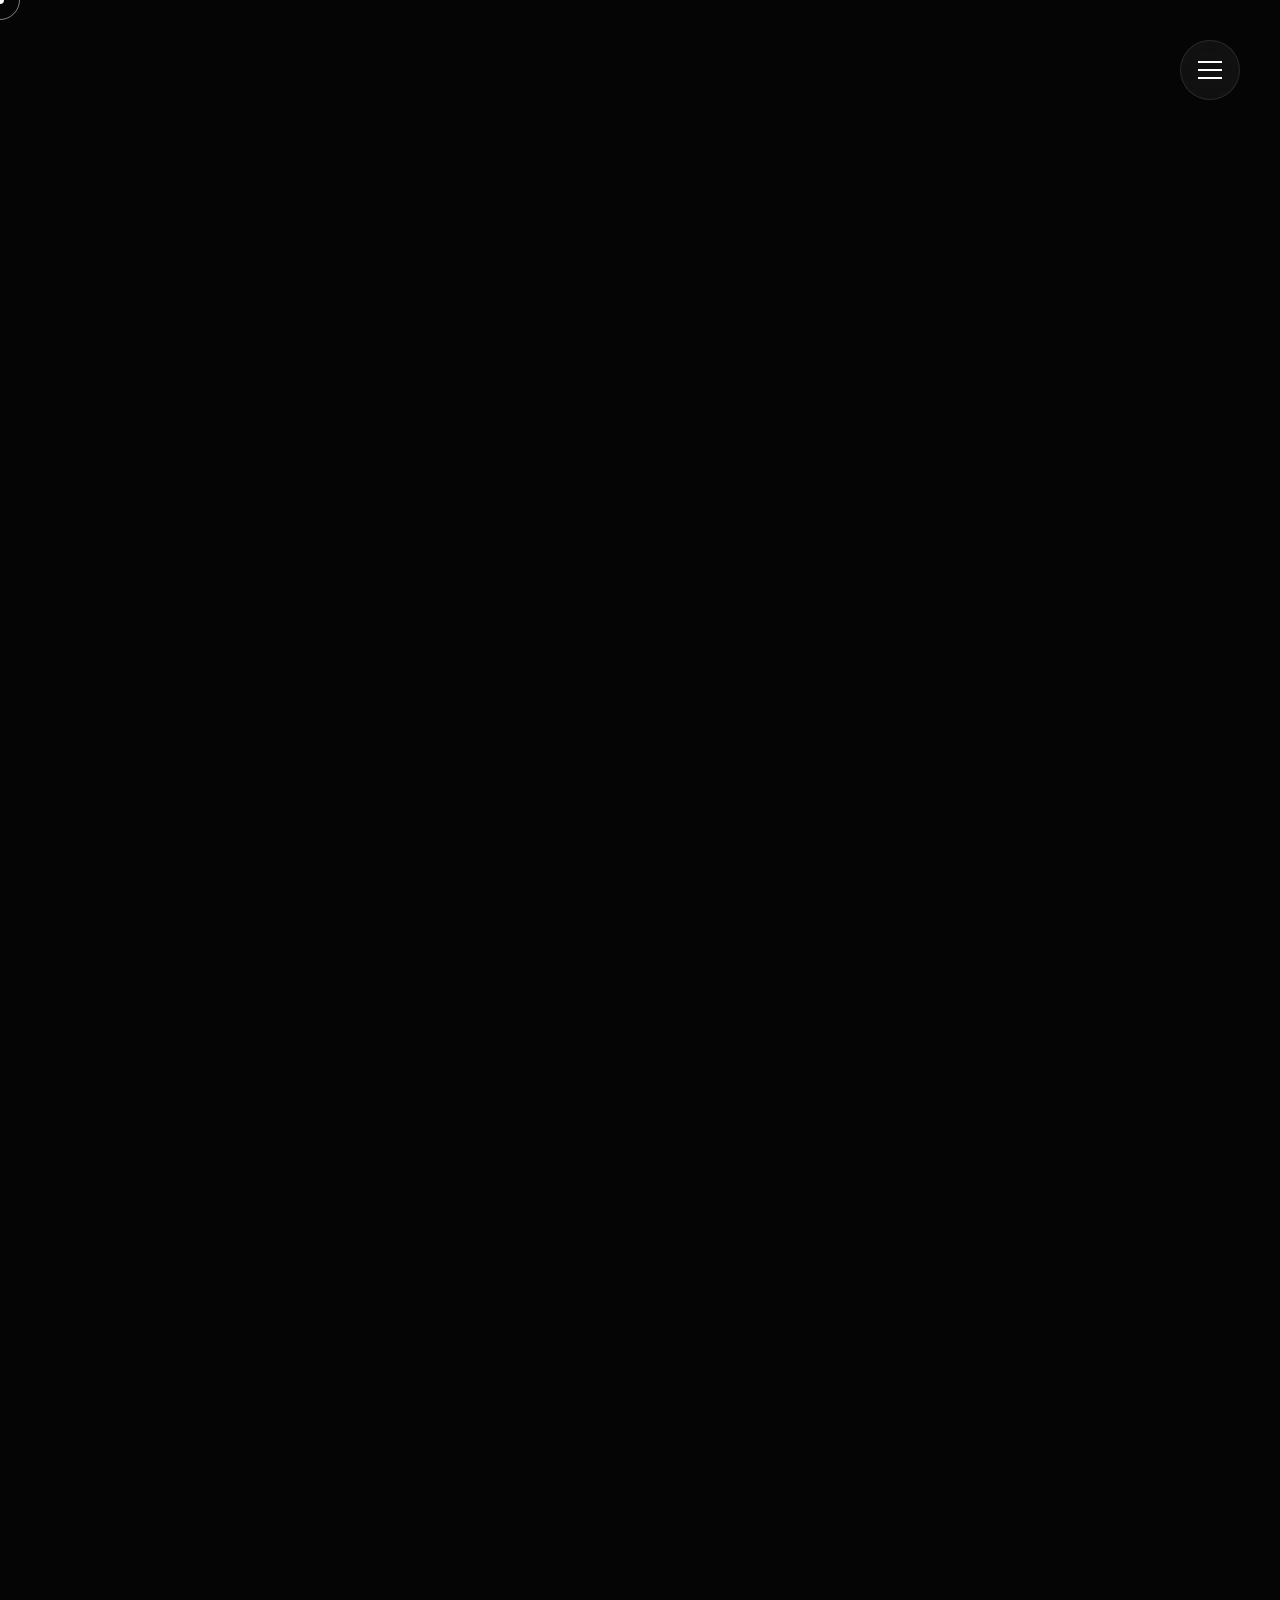
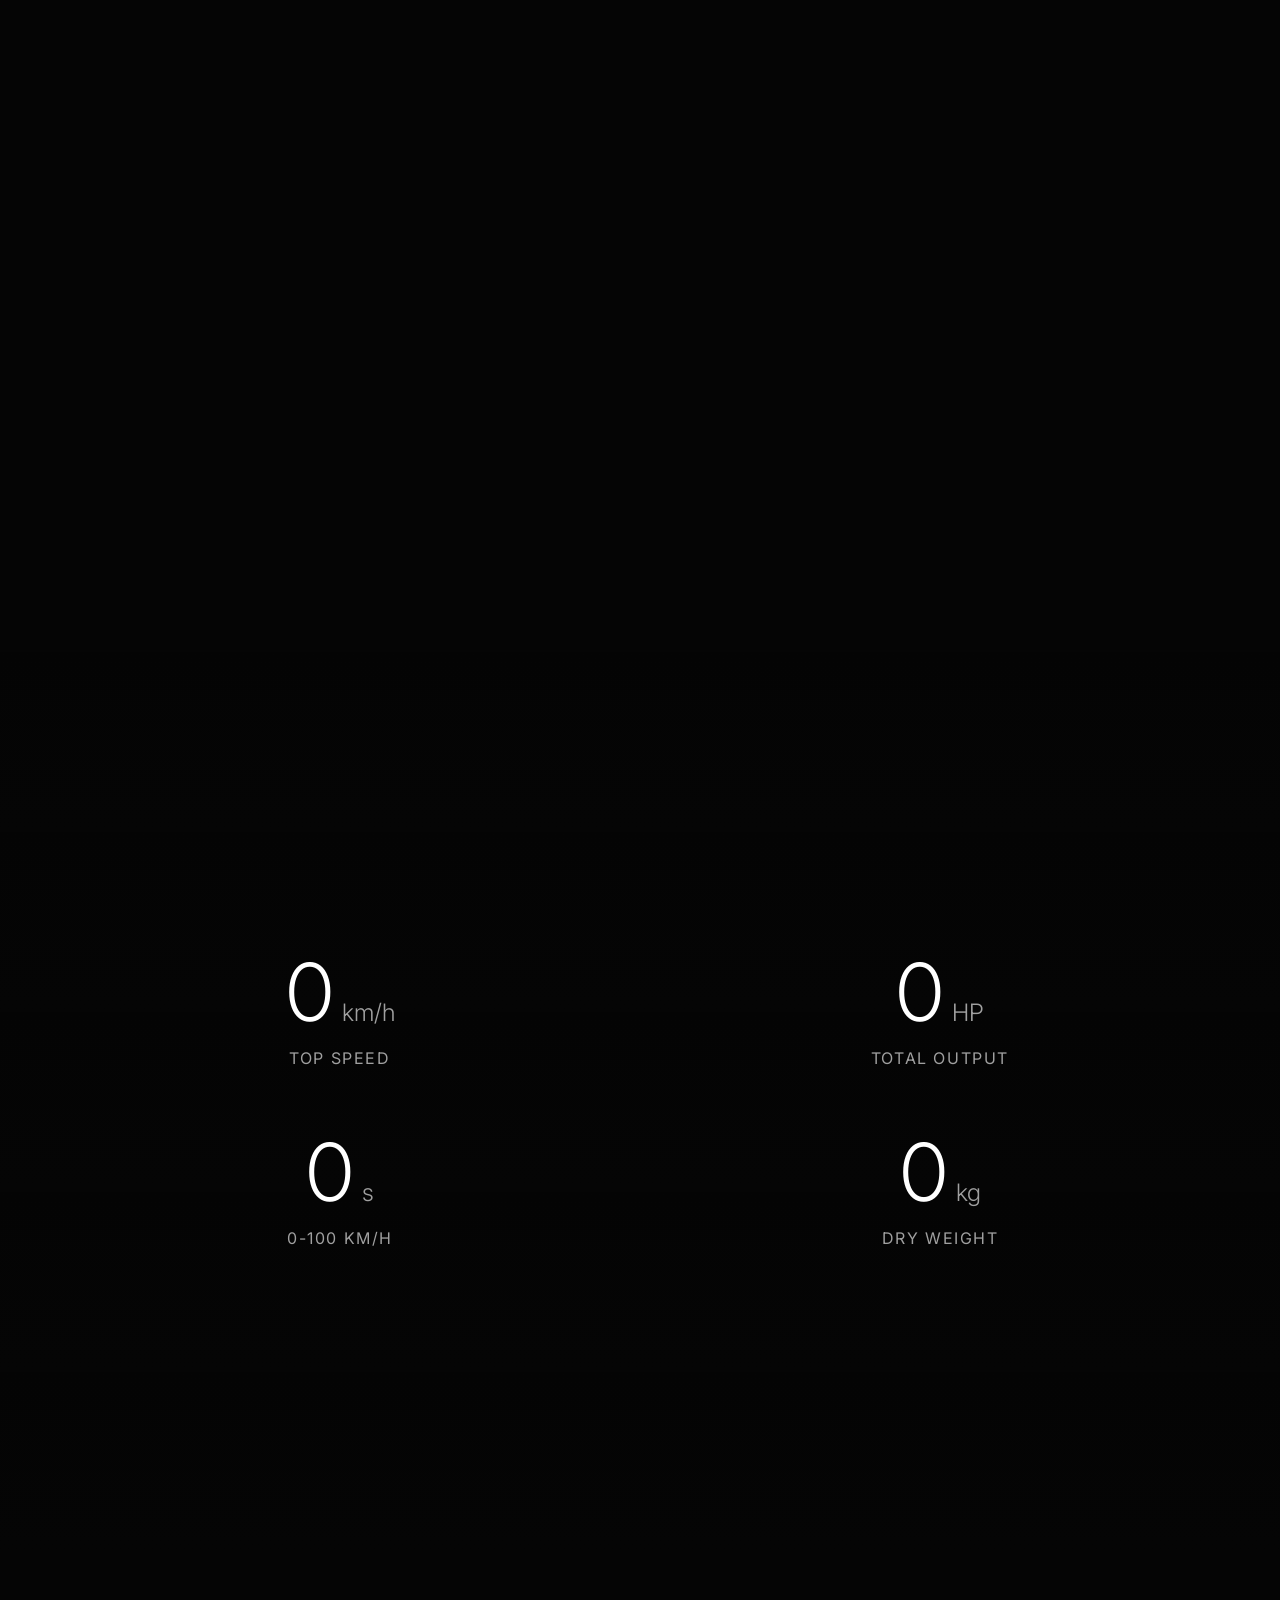
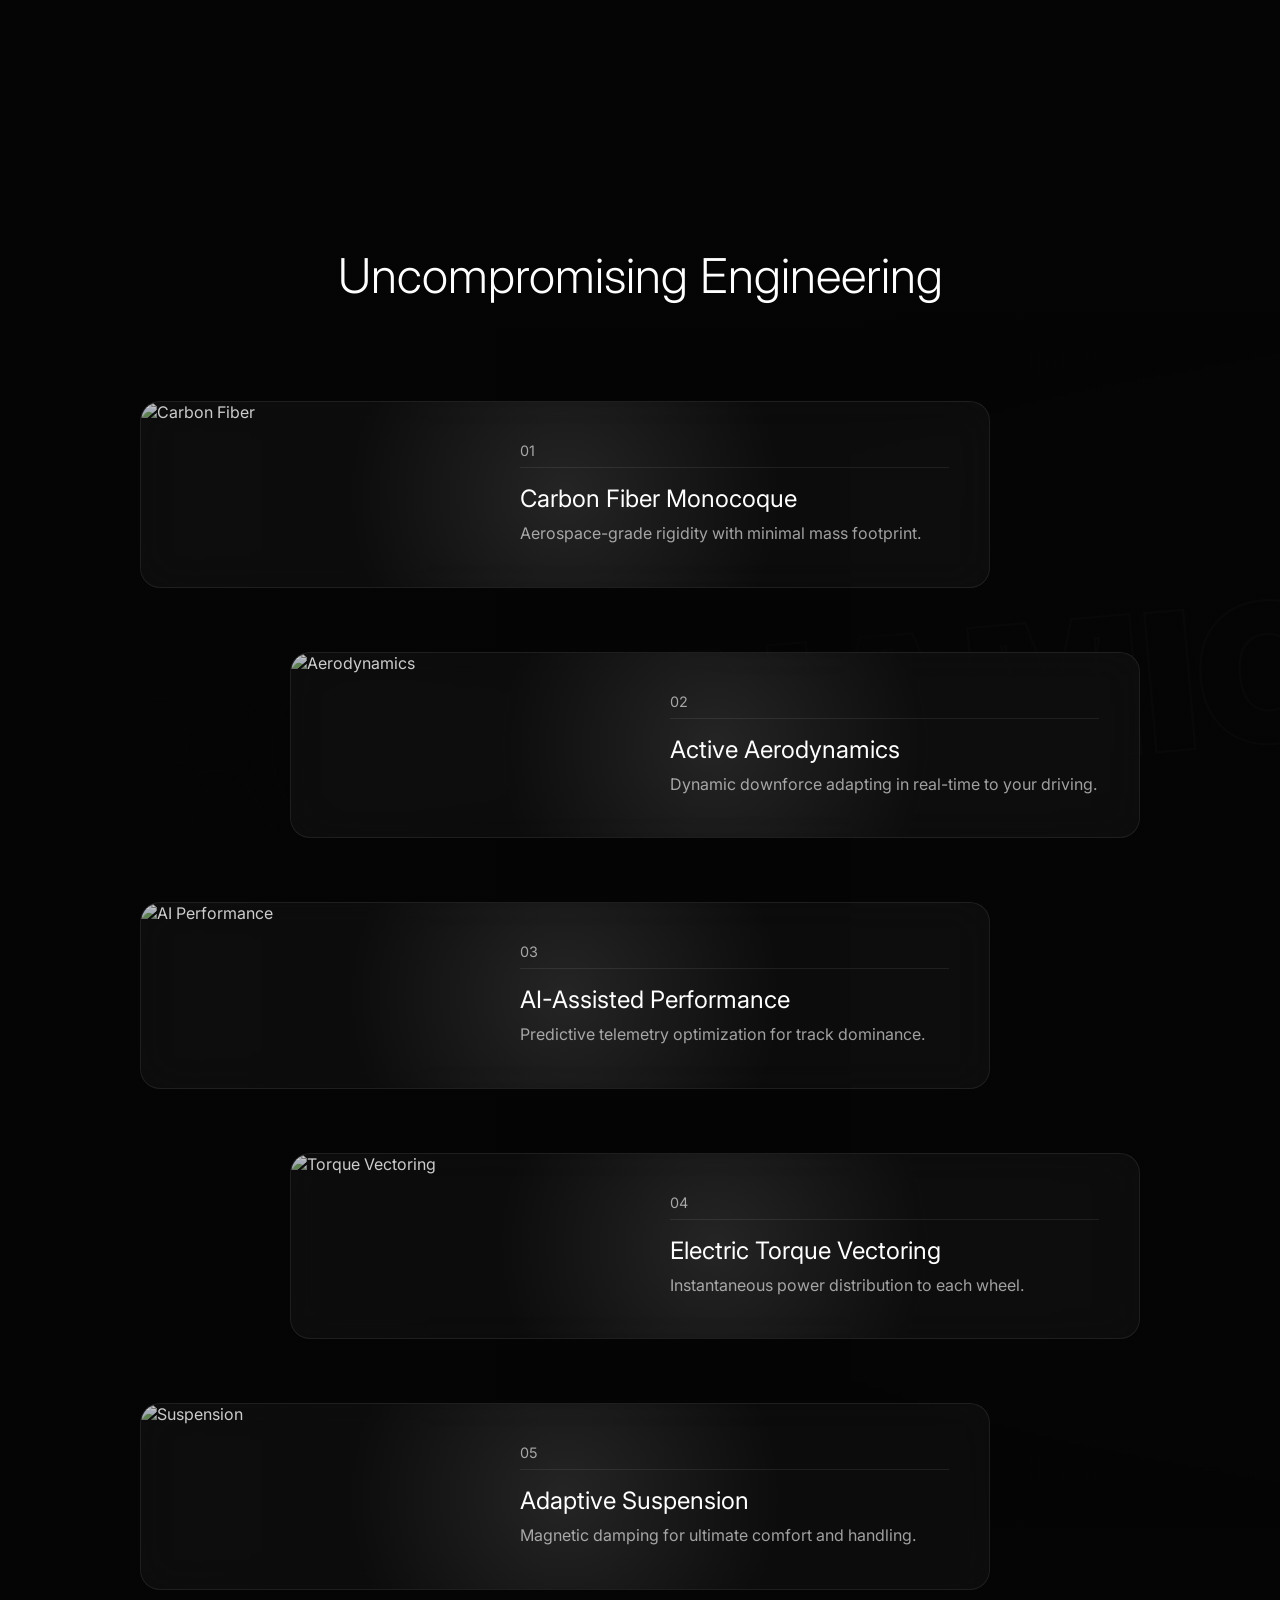
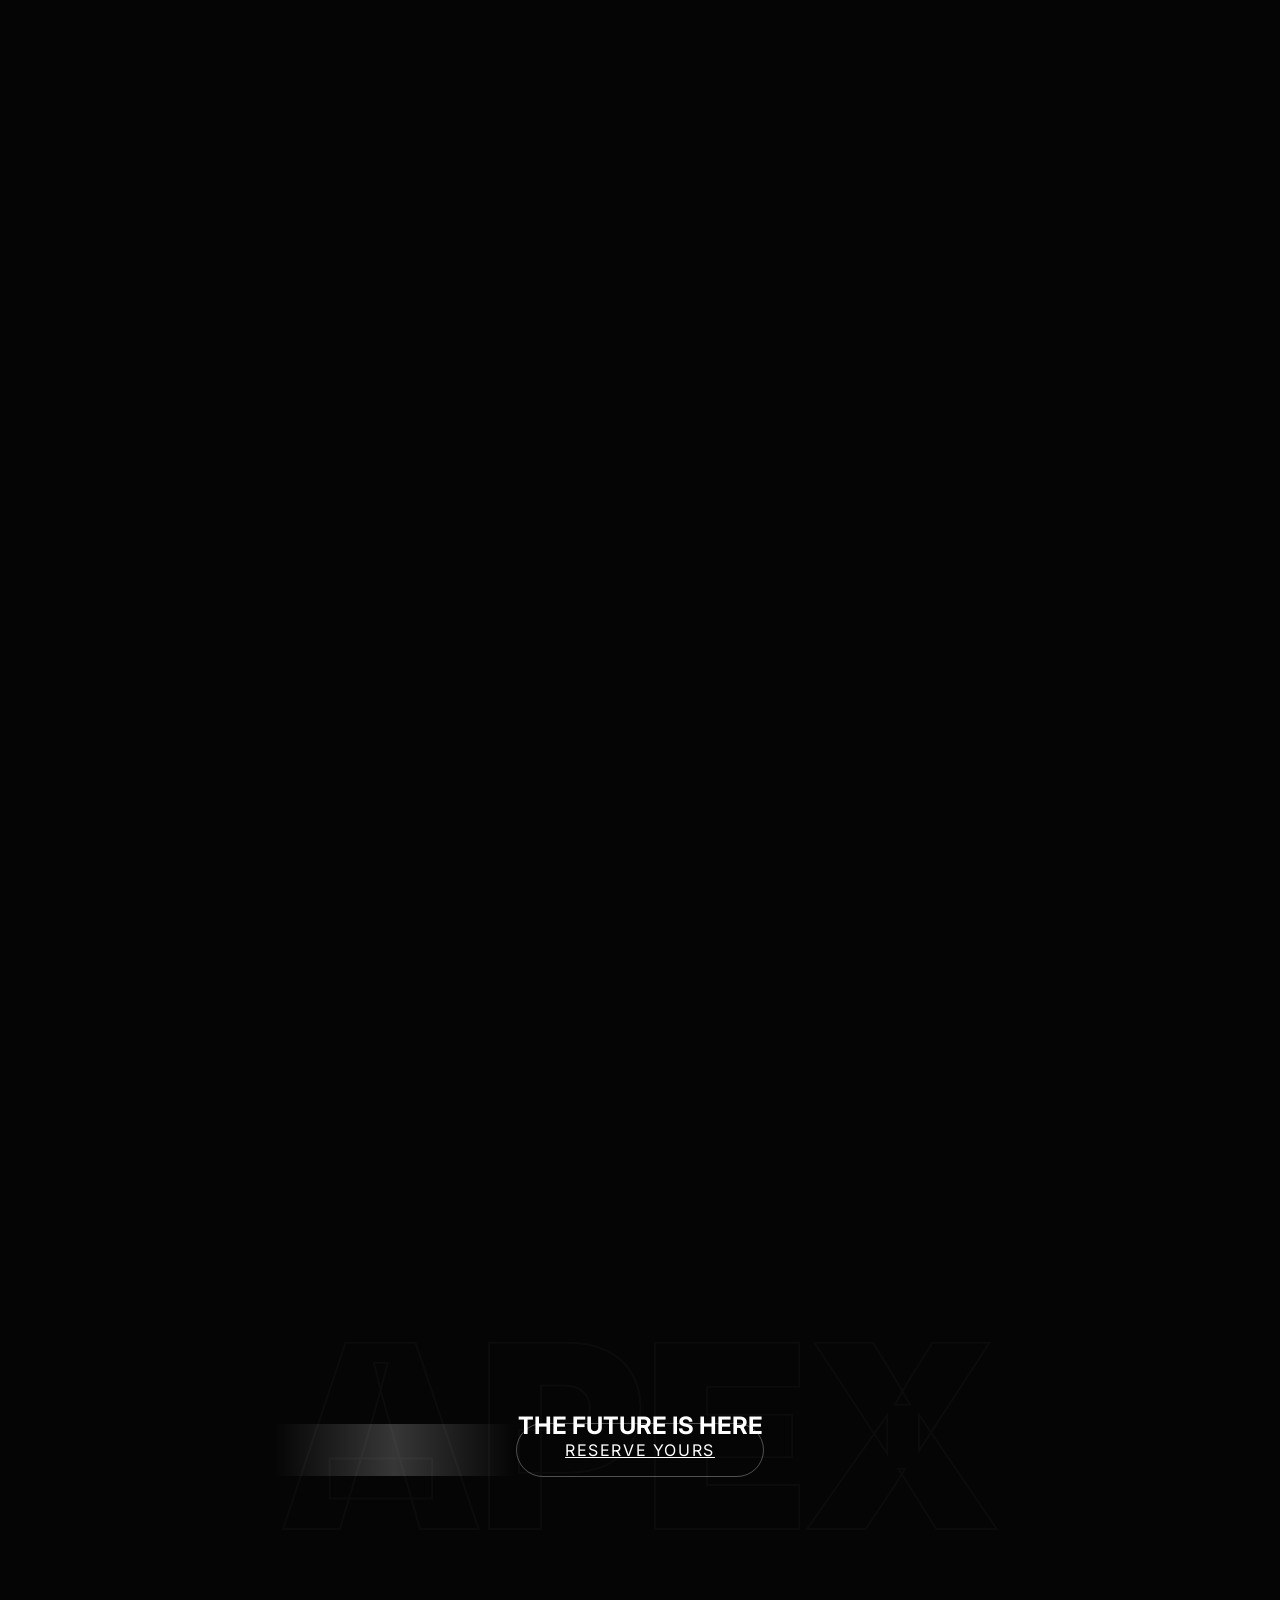
==== commit 0188b79d: "feat: implement enhanced UI components including a magnetic navigation menu, scroll progress bar, an" ====
--- a/index.html
+++ b/index.html
@@ -11,8 +11,23 @@
     <!-- Barba.js Wrapper -->
     <div data-barba="wrapper">
         
-        <!-- Global Overlays (Outside Barba) -->
+        <!-- Global UI Overlays -->
+        <div id="scroll-progress"></div>
+        <div id="spotlight"></div>
         
+        <!-- Magnetic Navigation -->
+        <div class="nav-toggle" id="navToggle">
+            <span></span><span></span><span></span>
+        </div>
+        <div class="nav-overlay" id="navOverlay">
+            <nav class="nav-links">
+                <a href="#cinematicSeq" class="nav-link">Vision</a>
+                <a href="#engineeringSection" class="nav-link">Engineering</a>
+                <a href="#horizontalWrapper" class="nav-link">Gallery</a>
+                <a href="reserve.html" class="nav-link">Reserve</a>
+            </nav>
+        </div>
+
         <!-- Custom Cursor -->
         <div id="cursor"></div>
         <div id="cursor-follower"></div>
@@ -125,8 +140,15 @@
                 </div>
             </section>
 
-            <!-- === ENGINEERING SECTION === -->
-            <section class="engineering-section">
+            <!-- === ENGINEERING HIGHLIGHTS === -->
+            <section class="engineering-section" id="engineeringSection">
+                
+                <!-- Kinetic Marquee Background -->
+                <div class="marquee-container">
+                    <div class="marquee-text">AERODYNAMICS • PERFORMANCE • PRECISION • </div>
+                    <div class="marquee-text">AERODYNAMICS • PERFORMANCE • PRECISION • </div>
+                </div>
+
                 <div class="engineering-bg">
                     <img src="https://images.unsplash.com/photo-1583121274602-3e2820c69888?auto=format&fit=crop&w=2000&q=80" alt="Engineering Background" class="bg-image">
                     <div class="bg-overlay"></div>
@@ -193,6 +215,9 @@
 
             <!-- === FINAL HERO === -->
             <section class="final-hero">
+                <!-- 3D Wireframe Canvas Container -->
+                <div id="wireframe-canvas-container" class="final-bg"></div>
+
                 <!-- Scroll Masked Video Typography -->
                 <div class="masked-video-text">APEX</div>
                 
--- a/style.css
+++ b/style.css
@@ -300,9 +300,21 @@
 .cards-container {
     display: flex;
     flex-direction: column;
-    gap: 2rem;
-    max-width: 900px;
+    gap: 4rem;
+    max-width: 1000px;
     margin: 0 auto;
+}
+
+/* Stagger every even card to the right */
+.cards-container .eng-card:nth-child(even) {
+    margin-left: auto;
+    width: 85%;
+}
+
+/* Stagger every odd card to the left */
+.cards-container .eng-card:nth-child(odd) {
+    margin-right: auto;
+    width: 85%;
 }
 
 .glass-panel {
@@ -485,7 +497,7 @@
 /* Custom Cursor */
 #cursor, #cursor-follower {
     position: fixed; top: 0; left: 0; border-radius: 50%; pointer-events: none;
-    z-index: 9999; transform: translate(-50%, -50%);
+    z-index: 10002; transform: translate(-50%, -50%);
     transition: width 0.3s, height 0.3s, background 0.3s, border 0.3s, mix-blend-mode 0.3s;
 }
 
@@ -678,3 +690,161 @@
     width: 100%;
 }
 
+
+/* ==========================================================================
+   10 ULTIMATE NEXT-LEVEL UI UPGRADES
+   ========================================================================== */
+
+/* 1. Custom Glowing Scroll Progress */
+#scroll-progress {
+    position: fixed;
+    top: 0;
+    right: 0;
+    width: 3px;
+    height: 100vh;
+    background: linear-gradient(to bottom, transparent, #ff0033, #ff0033);
+    transform-origin: top;
+    transform: scaleY(0);
+    z-index: 10000;
+    box-shadow: -2px 0 10px rgba(255, 0, 51, 0.5);
+    pointer-events: none;
+}
+
+/* 3. Cursor "Flashlight" Spotlight */
+#spotlight {
+    position: fixed;
+    top: 0; left: 0;
+    width: 100vw; height: 100vh;
+    pointer-events: none;
+    z-index: -2;
+    background: radial-gradient(circle 600px at var(--x, 50vw) var(--y, 50vh), rgba(255,255,255,0.03), transparent 80%);
+}
+
+/* 4. Kinetic Typography Marquee */
+.marquee-container {
+    position: absolute;
+    top: 30%;
+    left: -10%;
+    width: 120vw;
+    display: flex;
+    white-space: nowrap;
+    opacity: 0.05;
+    z-index: -1;
+    transform: rotate(-5deg);
+    pointer-events: none;
+}
+
+.marquee-text {
+    font-size: 15vw;
+    font-weight: 900;
+    text-transform: uppercase;
+    color: transparent;
+    -webkit-text-stroke: 2px white;
+    padding-right: 2vw;
+}
+
+/* 5. Geometric Image Mask Reveals */
+.gallery-item {
+    clip-path: polygon(0 100%, 100% 100%, 100% 100%, 0 100%);
+    /* Will be animated to polygon(0 0, 100% 0, 100% 100%, 0 100%) via GSAP */
+}
+
+/* 6. Magnetic Floating Navigation Menu */
+.nav-toggle {
+    position: fixed;
+    top: 40px;
+    right: 40px;
+    width: 60px;
+    height: 60px;
+    border-radius: 50%;
+    background: rgba(255,255,255,0.05);
+    border: 1px solid rgba(255,255,255,0.1);
+    backdrop-filter: blur(10px);
+    z-index: 10001;
+    display: flex;
+    flex-direction: column;
+    justify-content: center;
+    align-items: center;
+    gap: 6px;
+    cursor: pointer;
+    transition: transform 0.3s cubic-bezier(0.175, 0.885, 0.32, 1.275);
+}
+
+.nav-toggle span {
+    width: 24px;
+    height: 2px;
+    background: white;
+    transition: all 0.3s ease;
+}
+
+.nav-toggle.open span:nth-child(1) { transform: translateY(8px) rotate(45deg); }
+.nav-toggle.open span:nth-child(2) { opacity: 0; }
+.nav-toggle.open span:nth-child(3) { transform: translateY(-8px) rotate(-45deg); }
+
+.nav-overlay {
+    position: fixed;
+    top: 0; left: 0;
+    width: 100vw; height: 100vh;
+    background: rgba(5,5,5,0.9);
+    backdrop-filter: blur(30px);
+    z-index: 10000;
+    display: flex;
+    justify-content: center;
+    align-items: center;
+    opacity: 0;
+    pointer-events: none;
+    transition: opacity 0.5s ease;
+}
+
+.nav-overlay.active {
+    opacity: 1;
+    pointer-events: all;
+}
+
+.nav-links {
+    display: flex;
+    flex-direction: column;
+    gap: 2rem;
+    text-align: center;
+}
+
+.nav-link {
+    font-size: 4rem;
+    color: white;
+    text-decoration: none;
+    text-transform: uppercase;
+    letter-spacing: -0.02em;
+    font-weight: 300;
+    opacity: 0;
+    transform: translateY(50px);
+    transition: color 0.3s;
+}
+
+.nav-overlay.active .nav-link {
+    opacity: 1;
+    transform: translateY(0);
+    transition: opacity 0.5s ease, transform 0.5s cubic-bezier(0.16, 1, 0.3, 1);
+}
+
+.nav-link:hover { color: #ff0033; }
+
+/* 8. Liquid Hover Distortion on Images */
+.gallery-item img {
+    transition: filter 0.5s ease, transform 0.8s ease;
+}
+.gallery-item:hover img {
+    filter: contrast(1.2) saturate(1.2) sepia(0.2) hue-rotate(-10deg); /* CSS Liquid approximation */
+}
+
+/* 10. Interactive 3D Wireframe Spin Container */
+#wireframe-canvas-container {
+    position: absolute;
+    top: 0; left: 0;
+    width: 100%; height: 100%;
+    z-index: 0;
+    cursor: grab;
+}
+#wireframe-canvas-container:active {
+    cursor: grabbing;
+}
+
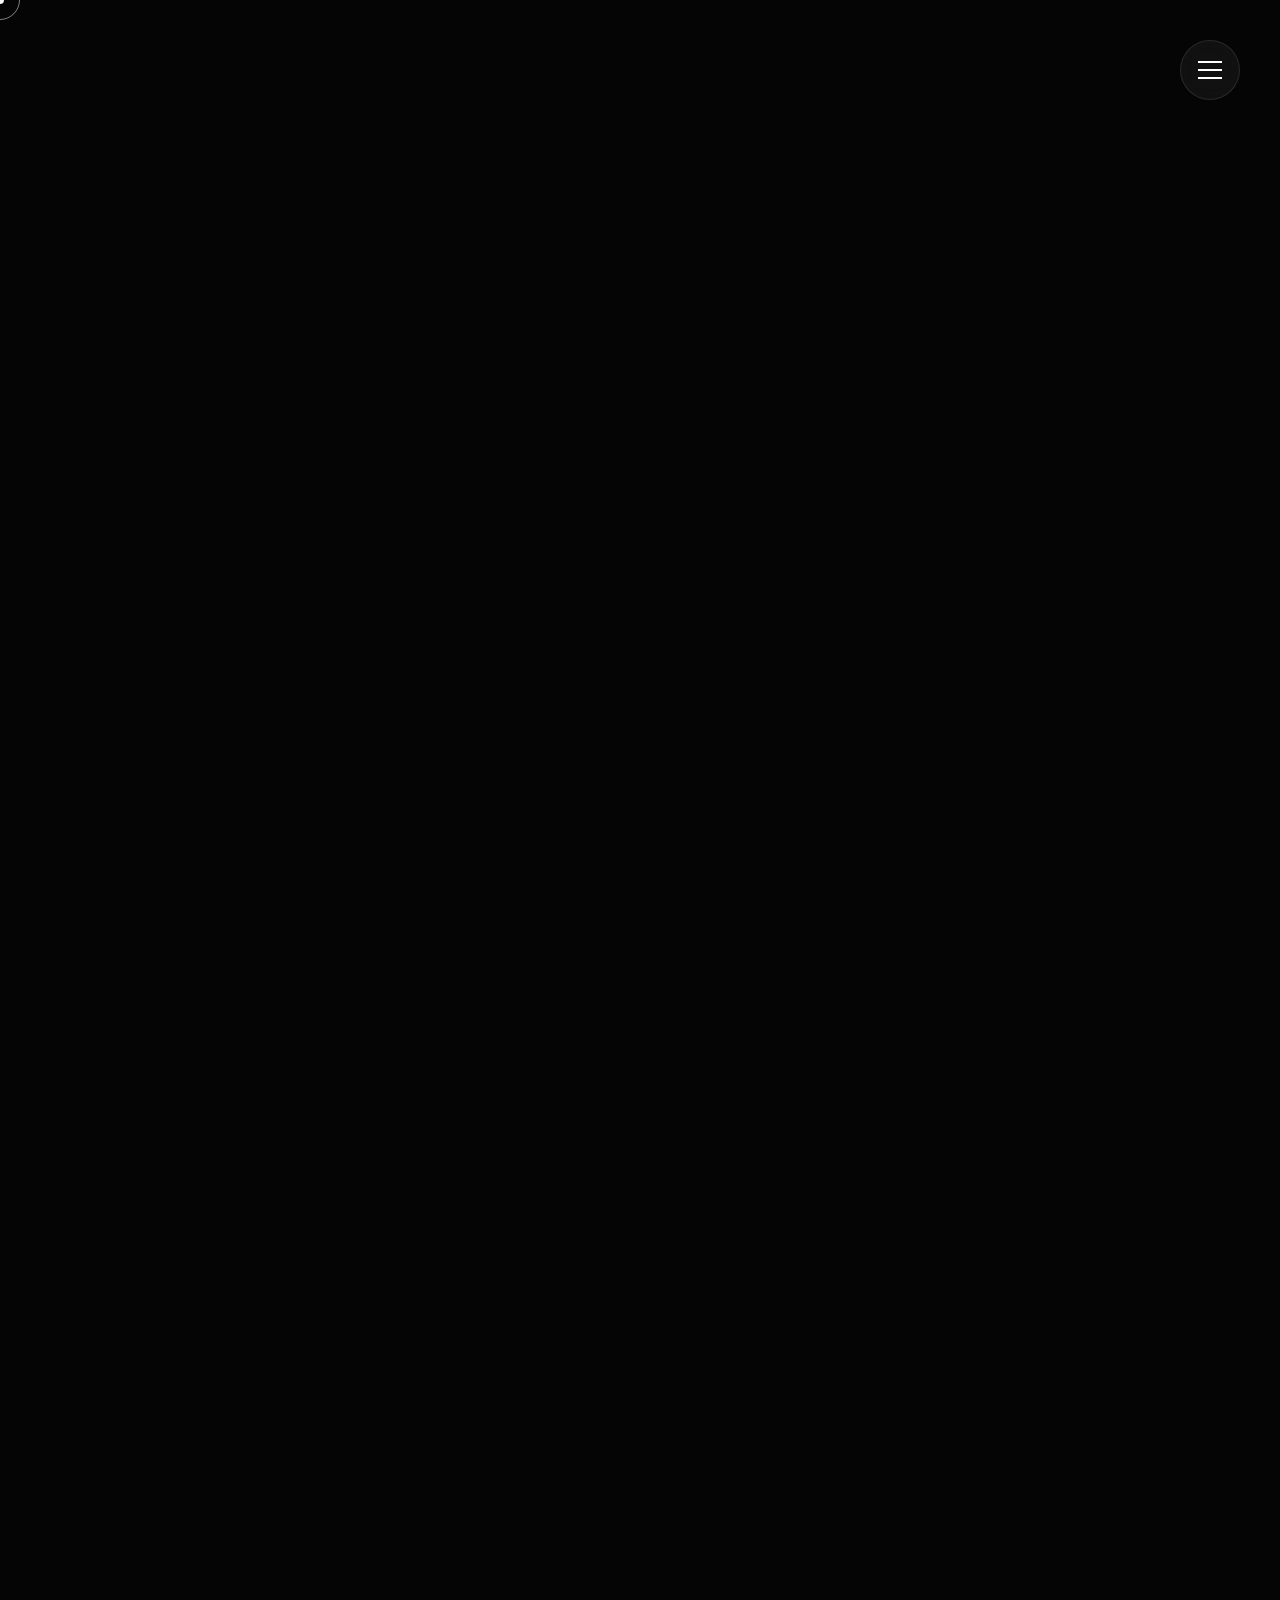
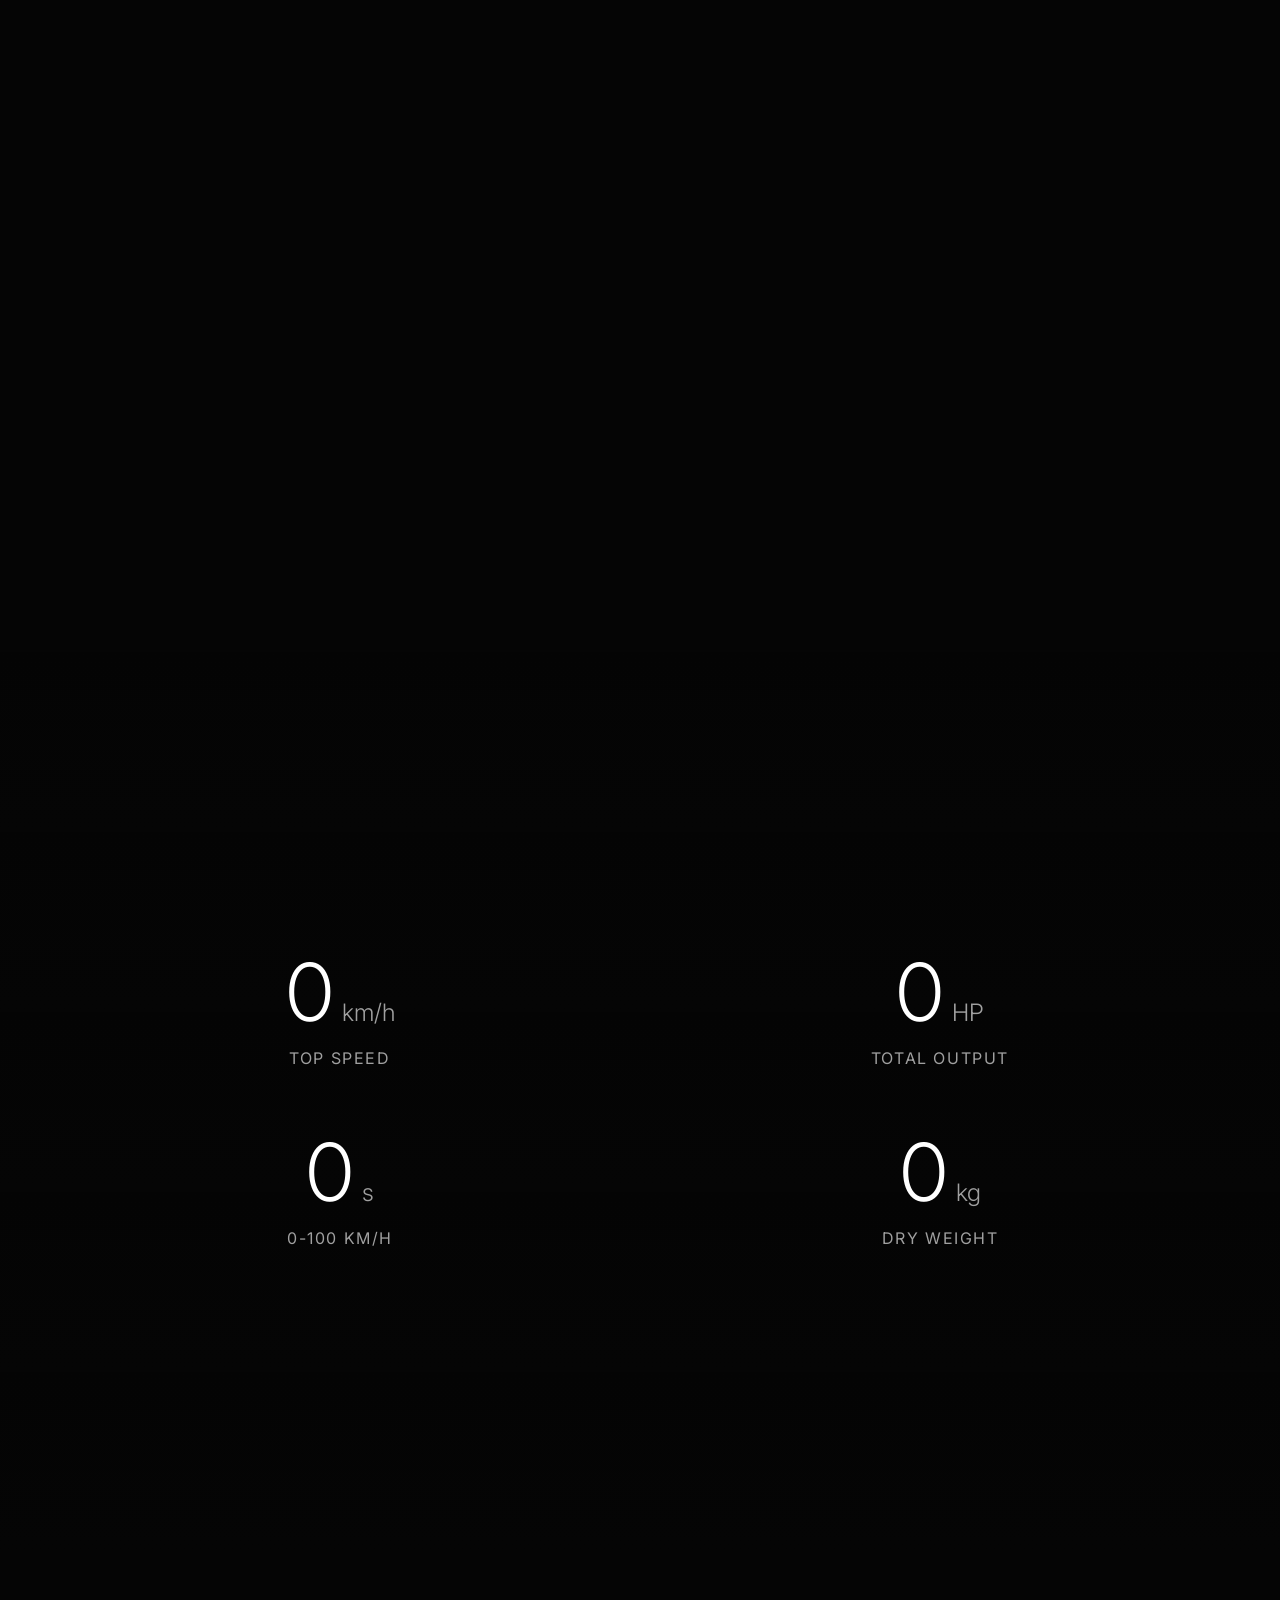
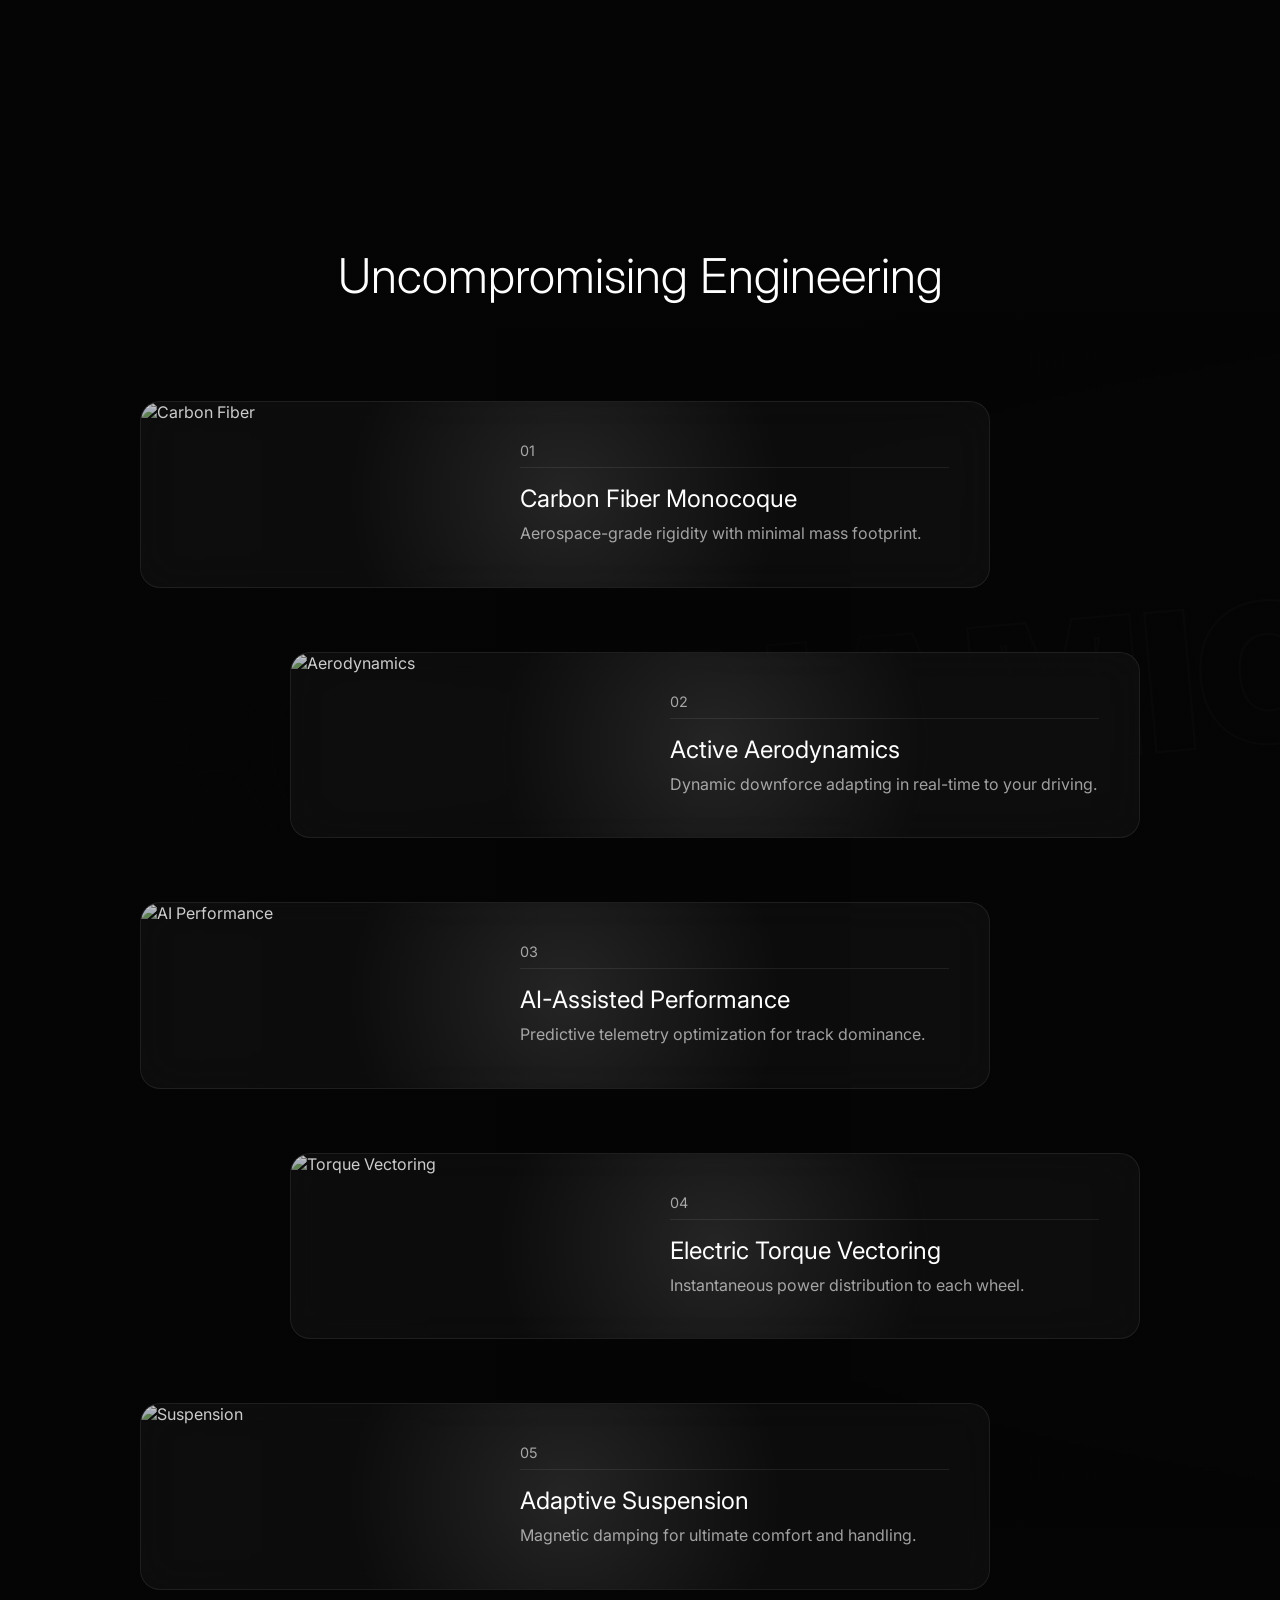
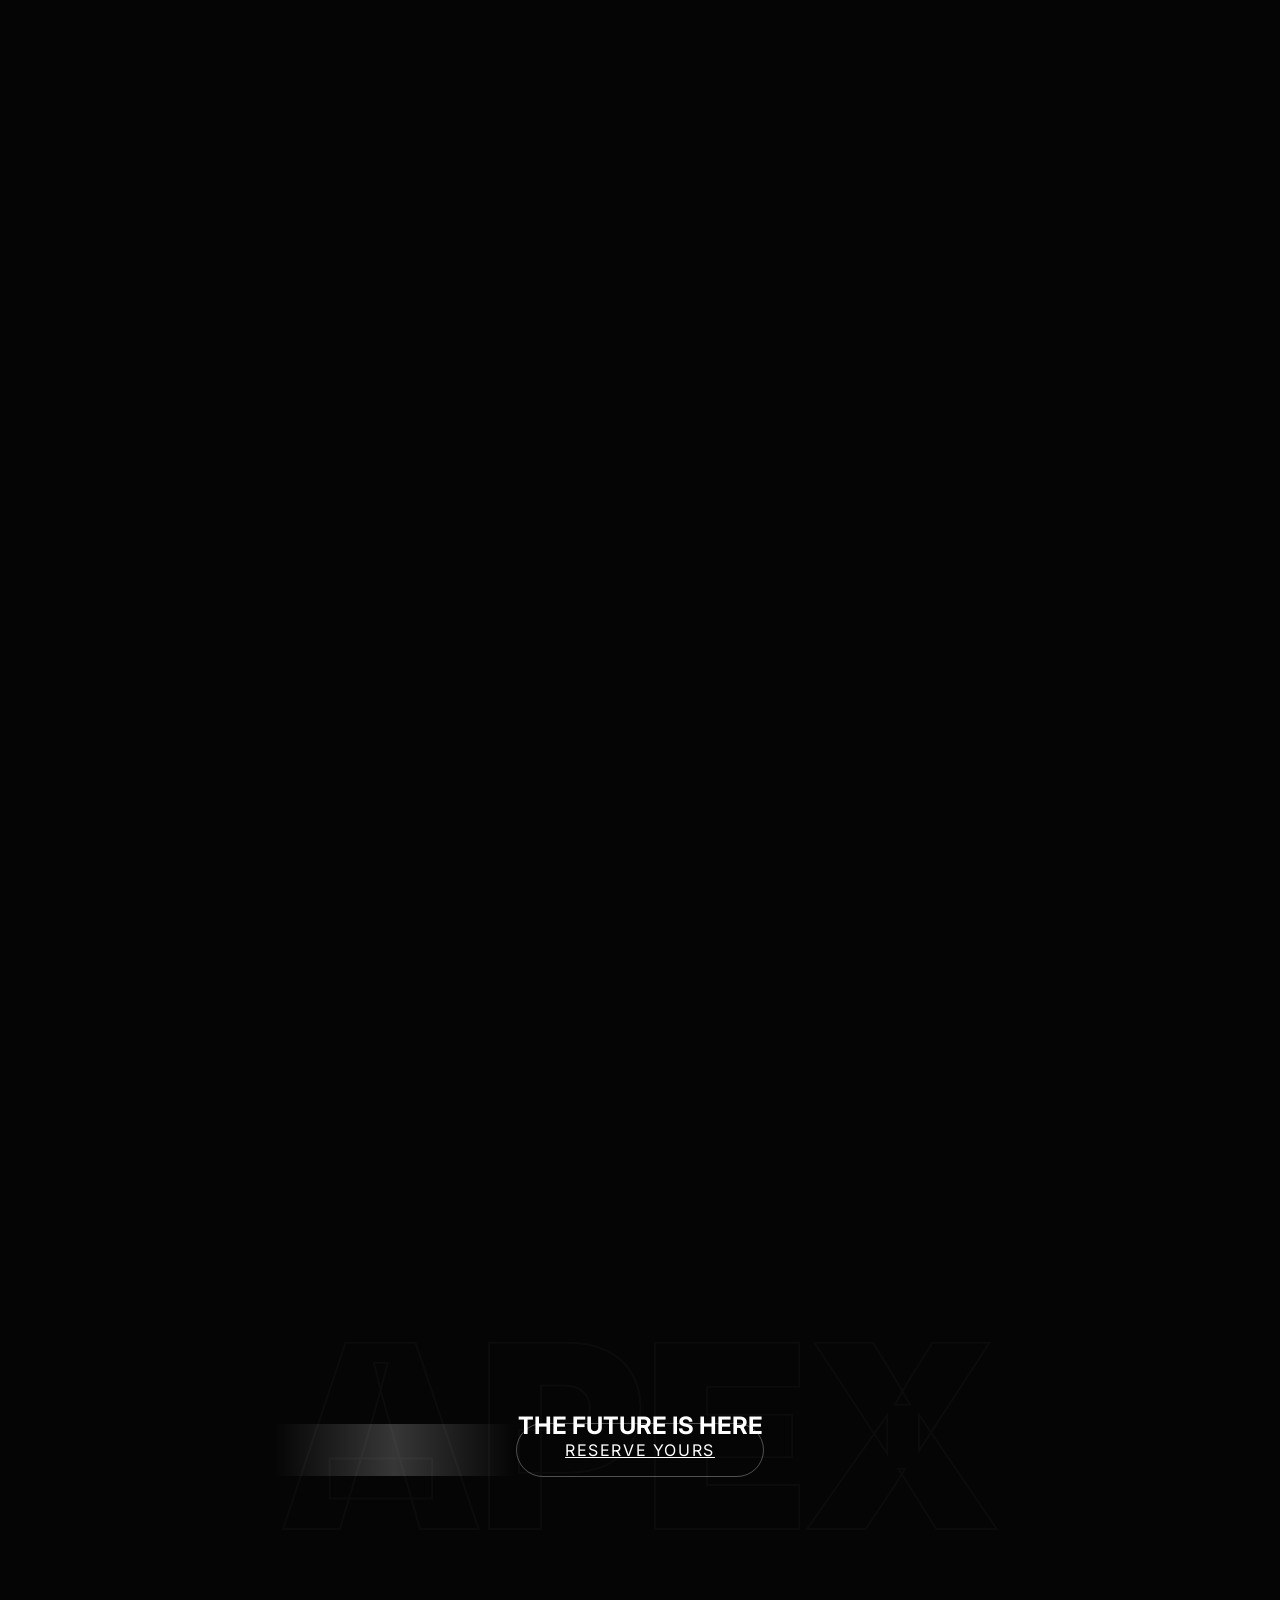
==== commit fabeb4fc: "feat: implement APEX 2.0 expansion featuring a cinematic preloader, interactive color configurator, " ====
--- a/index.html
+++ b/index.html
@@ -1,5 +1,6 @@
 <!DOCTYPE html>
 <html lang="en">
+
 <head>
     <meta charset="UTF-8">
     <meta name="viewport" content="width=device-width, initial-scale=1.0">
@@ -7,14 +8,15 @@
     <link rel="stylesheet" href="style.css">
     <link href="https://fonts.googleapis.com/css2?family=Inter:wght@300;400;500;600;700&display=swap" rel="stylesheet">
 </head>
+
 <body>
     <!-- Barba.js Wrapper -->
     <div data-barba="wrapper">
-        
+
         <!-- Global UI Overlays -->
         <div id="scroll-progress"></div>
         <div id="spotlight"></div>
-        
+
         <!-- Magnetic Navigation -->
         <div class="nav-toggle" id="navToggle">
             <span></span><span></span><span></span>
@@ -34,200 +36,226 @@
 
         <main data-barba="container" data-barba-namespace="home">
 
-    <!-- Premium Loader -->
-    <div class="loader" id="loader">
-        <div class="loader-logo">APEX</div>
-    </div>
-
-    <!-- Pinned Video Background 1 (With high-end image poster) -->
-    <div class="video-container" id="videoContainer1">
-        <video id="heroVideo" poster="https://images.unsplash.com/photo-1544636331-e26879cd4d9b?auto=format&fit=crop&w=2000&q=80" src="https://assets.mixkit.co/videos/preview/mixkit-supercar-driving-in-the-mountains-43034-large.mp4" muted playsinline></video>
-        <div class="overlay-gradient"></div>
-    </div>
-
-    <!-- Pinned Video Background 2 (With high-end image poster) -->
-    <div class="video-container-2" id="videoContainer2">
-        <video id="heroVideo2" poster="https://images.unsplash.com/photo-1614162692292-7ac56d7f7f1e?auto=format&fit=crop&w=2000&q=80" src="https://assets.mixkit.co/videos/preview/mixkit-sports-car-driving-fast-through-a-dark-tunnel-41710-large.mp4" muted playsinline loop></video>
-        <div class="morph-overlay" id="morphOverlay"></div>
-    </div>
-
-    <!-- MAIN SCROLL CONTENT -->
-    <main id="smooth-wrapper">
-        <div id="smooth-content">
-
-            <!-- === HERO EXPERIENCE === -->
-            <section class="hero-section">
-                <div class="hero-content">
-                    <div class="hero-title-wrapper">
-                        <h1 class="hero-title">APEX MOTORS</h1>
-                    </div>
-                    <div class="hero-subtitle-wrapper">
-                        <p class="hero-subtitle">Engineering Tomorrow.</p>
-                    </div>
-                </div>
-            </section>
-
-            <!-- === SCROLL-DRIVEN CINEMATIC SEQUENCE === -->
-            <section class="cinematic-sequence" id="cinematicSeq">
-                <!-- Floating interface elements -->
-                <div class="floating-specs">
-                    <div class="spec-item spec-top-left" id="spec1">
-                        <span class="spec-label">Top Speed</span>
-                        <span class="spec-value">480 KM/H</span>
-                    </div>
-                    <div class="spec-item spec-bottom-right" id="spec2">
-                        <span class="spec-label">Power</span>
-                        <span class="spec-value">1,850 HP</span>
-                    </div>
-                    <div class="spec-item spec-middle-left" id="spec3">
-                        <span class="spec-label">0-100 KM/H</span>
-                        <span class="spec-value">1.9S</span>
-                    </div>
-                    <div class="spec-item spec-bottom-left" id="spec4">
-                        <span class="spec-label">Chassis</span>
-                        <span class="spec-value">Carbon Monocoque</span>
-                    </div>
-                    <div class="spec-item spec-top-right" id="spec5">
-                        <span class="spec-label">Aero</span>
-                        <span class="spec-value">Active</span>
-                    </div>
-                </div>
-            </section>
-
-            <!-- === PERFORMANCE SHOWCASE === -->
-            <section class="performance-showcase">
-                <div class="stats-grid">
-                    <div class="stat-box">
-                        <div class="stat-number"><span class="counter" data-target="480">0</span> <span class="stat-unit">km/h</span></div>
-                        <div class="stat-desc">Top Speed</div>
-                    </div>
-                    <div class="stat-box">
-                        <div class="stat-number"><span class="counter" data-target="1850">0</span> <span class="stat-unit">HP</span></div>
-                        <div class="stat-desc">Total Output</div>
-                    </div>
-                    <div class="stat-box">
-                        <div class="stat-number"><span class="counter" data-target="1.9" data-decimal="true">0</span> <span class="stat-unit">s</span></div>
-                        <div class="stat-desc">0-100 km/h</div>
-                    </div>
-                    <div class="stat-box">
-                        <div class="stat-number"><span class="counter" data-target="1200">0</span> <span class="stat-unit">kg</span></div>
-                        <div class="stat-desc">Dry Weight</div>
-                    </div>
-                </div>
-                <!-- Light streaks animation element -->
-                <div class="light-streaks">
-                    <div class="streak streak-1"></div>
-                    <div class="streak streak-2"></div>
-                    <div class="streak streak-3"></div>
-                </div>
-            </section>
-
-            <!-- === CINEMATIC COLOR REVEAL === -->
-            <section class="color-reveal" id="colorReveal">
-                <div class="colors-container">
-                    <div class="color-pane" id="color1">
-                        <h2>Obsidian Black</h2>
-                        <p class="color-desc">Deep, unyielding darkness absorbing all light.</p>
-                    </div>
-                    <div class="color-pane" id="color2">
-                        <h2>Crimson Velocity</h2>
-                        <p class="color-desc">Visceral red inspired by extreme heat and energy.</p>
-                    </div>
-                    <div class="color-pane" id="color3">
-                        <h2>Liquid Titanium</h2>
-                        <p class="color-desc">A molten metallic finish exhibiting raw engineering.</p>
-                    </div>
-                </div>
-            </section>
-
-            <!-- === ENGINEERING HIGHLIGHTS === -->
-            <section class="engineering-section" id="engineeringSection">
-                
-                <!-- Kinetic Marquee Background -->
-                <div class="marquee-container">
-                    <div class="marquee-text">AERODYNAMICS • PERFORMANCE • PRECISION • </div>
-                    <div class="marquee-text">AERODYNAMICS • PERFORMANCE • PRECISION • </div>
-                </div>
-
-                <div class="engineering-bg">
-                    <img src="https://images.unsplash.com/photo-1583121274602-3e2820c69888?auto=format&fit=crop&w=2000&q=80" alt="Engineering Background" class="bg-image">
-                    <div class="bg-overlay"></div>
-                </div>
-                <div class="engineering-header">
-                    <h2>Uncompromising Engineering</h2>
-                </div>
-                <div class="cards-container">
-                    <div class="eng-card glass-panel">
-                        <img src="https://images.unsplash.com/photo-1553440569-bcc63803a83d?auto=format&fit=crop&w=800&q=80" alt="Carbon Fiber" class="card-img">
-                        <div class="card-content">
-                            <div class="card-icon">01</div>
-                            <h3>Carbon Fiber Monocoque</h3>
-                            <p>Aerospace-grade rigidity with minimal mass footprint.</p>
-                        </div>
-                    </div>
-                    <div class="eng-card glass-panel">
-                        <img src="https://images.unsplash.com/photo-1560958089-b8a1929cea89?auto=format&fit=crop&w=800&q=80" alt="Aerodynamics" class="card-img">
-                        <div class="card-content">
-                            <div class="card-icon">02</div>
-                            <h3>Active Aerodynamics</h3>
-                            <p>Dynamic downforce adapting in real-time to your driving.</p>
-                        </div>
-                    </div>
-                    <div class="eng-card glass-panel">
-                        <img src="https://images.unsplash.com/photo-1542362567-b07e54358753?auto=format&fit=crop&w=800&q=80" alt="AI Performance" class="card-img">
-                        <div class="card-content">
-                            <div class="card-icon">03</div>
-                            <h3>AI-Assisted Performance</h3>
-                            <p>Predictive telemetry optimization for track dominance.</p>
-                        </div>
-                    </div>
-                    <div class="eng-card glass-panel">
-                        <img src="https://images.unsplash.com/photo-1544829099-b9a0c07fad1a?auto=format&fit=crop&w=800&q=80" alt="Torque Vectoring" class="card-img">
-                        <div class="card-content">
-                            <div class="card-icon">04</div>
-                            <h3>Electric Torque Vectoring</h3>
-                            <p>Instantaneous power distribution to each wheel.</p>
-                        </div>
-                    </div>
-                    <div class="eng-card glass-panel">
-                        <img src="https://images.unsplash.com/photo-1553440569-bcc63803a83d?auto=format&fit=crop&w=800&q=80" alt="Suspension" class="card-img">
-                        <div class="card-content">
-                            <div class="card-icon">05</div>
-                            <h3>Adaptive Suspension</h3>
-                            <p>Magnetic damping for ultimate comfort and handling.</p>
-                        </div>
-                    </div>
-                </div>
-            </section>
-
-            <!-- === HORIZONTAL SHOWCASE === -->
-            <section class="horizontal-showcase-wrapper" id="horizontalWrapper">
-                <div class="horizontal-showcase">
-                    <div class="gallery-track">
-                        <div class="gallery-item glass-panel"><img src="https://images.unsplash.com/photo-1544829099-b9a0c07fad1a?w=1600&auto=format&fit=crop" alt="Details 1"></div>
-                        <div class="gallery-item glass-panel"><img src="https://images.unsplash.com/photo-1583121274602-3e2820c69888?w=1600&auto=format&fit=crop" alt="Details 2"></div>
-                        <div class="gallery-item glass-panel"><img src="https://images.unsplash.com/photo-1560958089-b8a1929cea89?w=1600&auto=format&fit=crop" alt="Details 3"></div>
-                        <div class="gallery-item glass-panel"><img src="https://images.unsplash.com/photo-1542362567-b07e54358753?w=1600&auto=format&fit=crop" alt="Details 4"></div>
-                        <div class="gallery-item glass-panel"><img src="https://images.unsplash.com/photo-1553440569-bcc63803a83d?w=1600&auto=format&fit=crop" alt="Details 5"></div>
-                    </div>
-                </div>
-            </section>
-
-            <!-- === FINAL HERO === -->
-            <section class="final-hero">
-                <!-- 3D Wireframe Canvas Container -->
-                <div id="wireframe-canvas-container" class="final-bg"></div>
-
-                <!-- Scroll Masked Video Typography -->
-                <div class="masked-video-text">APEX</div>
-                
-                <div class="final-content">
-                    <h2>THE FUTURE IS HERE</h2>
-                    <a href="reserve.html" class="cta-reserve">Reserve Yours</a>
-                </div>
-            </section>
-
-        </main> <!-- End Barba Container -->
+            <!-- Premium Loader -->
+            <div class="loader" id="loader">
+                <div class="loader-logo">APEX</div>
+            </div>
+
+            <!-- Pinned Video Background 1 (With high-end image poster) -->
+            <div class="video-container" id="videoContainer1">
+                <video id="heroVideo"
+                    poster="https://images.unsplash.com/photo-1544636331-e26879cd4d9b?auto=format&fit=crop&w=2000&q=80"
+                    src="https://assets.mixkit.co/videos/preview/mixkit-supercar-driving-in-the-mountains-43034-large.mp4"
+                    muted playsinline></video>
+                <div class="overlay-gradient"></div>
+            </div>
+
+            <!-- Pinned Video Background 2 (With high-end image poster) -->
+            <div class="video-container-2" id="videoContainer2">
+                <video id="heroVideo2"
+                    poster="https://images.unsplash.com/photo-1614162692292-7ac56d7f7f1e?auto=format&fit=crop&w=2000&q=80"
+                    src="https://assets.mixkit.co/videos/preview/mixkit-sports-car-driving-fast-through-a-dark-tunnel-41710-large.mp4"
+                    muted playsinline loop></video>
+                <div class="morph-overlay" id="morphOverlay"></div>
+            </div>
+
+            <!-- MAIN SCROLL CONTENT -->
+            <main id="smooth-wrapper">
+                <div id="smooth-content">
+
+                    <!-- === HERO EXPERIENCE === -->
+                    <section class="hero-section">
+                        <div class="hero-content">
+                            <div class="hero-title-wrapper">
+                                <h1 class="hero-title">APEX MOTORS</h1>
+                            </div>
+                            <div class="hero-subtitle-wrapper">
+                                <p class="hero-subtitle">Engineering Tomorrow.</p>
+                            </div>
+                        </div>
+                    </section>
+
+                    <!-- === SCROLL-DRIVEN CINEMATIC SEQUENCE === -->
+                    <section class="cinematic-sequence" id="cinematicSeq">
+                        <!-- Floating interface elements -->
+                        <div class="floating-specs">
+                            <div class="spec-item spec-top-left" id="spec1">
+                                <span class="spec-label">Top Speed</span>
+                                <span class="spec-value">480 KM/H</span>
+                            </div>
+                            <div class="spec-item spec-bottom-right" id="spec2">
+                                <span class="spec-label">Power</span>
+                                <span class="spec-value">1,850 HP</span>
+                            </div>
+                            <div class="spec-item spec-middle-left" id="spec3">
+                                <span class="spec-label">0-100 KM/H</span>
+                                <span class="spec-value">1.9S</span>
+                            </div>
+                            <div class="spec-item spec-bottom-left" id="spec4">
+                                <span class="spec-label">Chassis</span>
+                                <span class="spec-value">Carbon Monocoque</span>
+                            </div>
+                            <div class="spec-item spec-top-right" id="spec5">
+                                <span class="spec-label">Aero</span>
+                                <span class="spec-value">Active</span>
+                            </div>
+                        </div>
+                    </section>
+
+                    <!-- === PERFORMANCE SHOWCASE === -->
+                    <section class="performance-showcase">
+                        <div class="stats-grid">
+                            <div class="stat-box">
+                                <div class="stat-number"><span class="counter" data-target="480">0</span> <span
+                                        class="stat-unit">km/h</span></div>
+                                <div class="stat-desc">Top Speed</div>
+                            </div>
+                            <div class="stat-box">
+                                <div class="stat-number"><span class="counter" data-target="1850">0</span> <span
+                                        class="stat-unit">HP</span></div>
+                                <div class="stat-desc">Total Output</div>
+                            </div>
+                            <div class="stat-box">
+                                <div class="stat-number"><span class="counter" data-target="1.9"
+                                        data-decimal="true">0</span> <span class="stat-unit">s</span></div>
+                                <div class="stat-desc">0-100 km/h</div>
+                            </div>
+                            <div class="stat-box">
+                                <div class="stat-number"><span class="counter" data-target="1200">0</span> <span
+                                        class="stat-unit">kg</span></div>
+                                <div class="stat-desc">Dry Weight</div>
+                            </div>
+                        </div>
+                        <!-- Light streaks animation element -->
+                        <div class="light-streaks">
+                            <div class="streak streak-1"></div>
+                            <div class="streak streak-2"></div>
+                            <div class="streak streak-3"></div>
+                        </div>
+                    </section>
+
+                    <!-- === CINEMATIC COLOR REVEAL === -->
+                    <section class="color-reveal" id="colorReveal">
+                        <div class="colors-container">
+                            <div class="color-pane" id="color1">
+                                <h2>Obsidian Black</h2>
+                                <p class="color-desc">Deep, unyielding darkness absorbing all light.</p>
+                            </div>
+                            <div class="color-pane" id="color2">
+                                <h2>Crimson Velocity</h2>
+                                <p class="color-desc">Visceral red inspired by extreme heat and energy.</p>
+                            </div>
+                            <div class="color-pane" id="color3">
+                                <h2>Liquid Titanium</h2>
+                                <p class="color-desc">A molten metallic finish exhibiting raw engineering.</p>
+                            </div>
+                        </div>
+                    </section>
+
+                    <!-- === ENGINEERING HIGHLIGHTS === -->
+                    <section class="engineering-section" id="engineeringSection">
+
+                        <!-- Kinetic Marquee Background -->
+                        <div class="marquee-container">
+                            <div class="marquee-text">AERODYNAMICS • PERFORMANCE • PRECISION • </div>
+                            <div class="marquee-text">AERODYNAMICS • PERFORMANCE • PRECISION • </div>
+                        </div>
+
+                        <div class="engineering-bg">
+                            <img src="https://images.unsplash.com/photo-1583121274602-3e2820c69888?auto=format&fit=crop&w=2000&q=80"
+                                alt="Engineering Background" class="bg-image">
+                            <div class="bg-overlay"></div>
+                        </div>
+                        <div class="engineering-header">
+                            <h2>Uncompromising Engineering</h2>
+                        </div>
+                        <div class="cards-container">
+                            <div class="eng-card glass-panel">
+                                <img src="https://images.unsplash.com/photo-1553440569-bcc63803a83d?auto=format&fit=crop&w=800&q=80"
+                                    alt="Carbon Fiber" class="card-img">
+                                <div class="card-content">
+                                    <div class="card-icon">01</div>
+                                    <h3>Carbon Fiber Monocoque</h3>
+                                    <p>Aerospace-grade rigidity with minimal mass footprint.</p>
+                                </div>
+                            </div>
+                            <div class="eng-card glass-panel">
+                                <img src="https://images.unsplash.com/photo-1560958089-b8a1929cea89?auto=format&fit=crop&w=800&q=80"
+                                    alt="Aerodynamics" class="card-img">
+                                <div class="card-content">
+                                    <div class="card-icon">02</div>
+                                    <h3>Active Aerodynamics</h3>
+                                    <p>Dynamic downforce adapting in real-time to your driving.</p>
+                                </div>
+                            </div>
+                            <div class="eng-card glass-panel">
+                                <img src="https://images.unsplash.com/photo-1542362567-b07e54358753?auto=format&fit=crop&w=800&q=80"
+                                    alt="AI Performance" class="card-img">
+                                <div class="card-content">
+                                    <div class="card-icon">03</div>
+                                    <h3>AI-Assisted Performance</h3>
+                                    <p>Predictive telemetry optimization for track dominance.</p>
+                                </div>
+                            </div>
+                            <div class="eng-card glass-panel">
+                                <img src="https://images.unsplash.com/photo-1544829099-b9a0c07fad1a?auto=format&fit=crop&w=800&q=80"
+                                    alt="Torque Vectoring" class="card-img">
+                                <div class="card-content">
+                                    <div class="card-icon">04</div>
+                                    <h3>Electric Torque Vectoring</h3>
+                                    <p>Instantaneous power distribution to each wheel.</p>
+                                </div>
+                            </div>
+                            <div class="eng-card glass-panel">
+                                <img src="https://images.unsplash.com/photo-1553440569-bcc63803a83d?auto=format&fit=crop&w=800&q=80"
+                                    alt="Suspension" class="card-img">
+                                <div class="card-content">
+                                    <div class="card-icon">05</div>
+                                    <h3>Adaptive Suspension</h3>
+                                    <p>Magnetic damping for ultimate comfort and handling.</p>
+                                </div>
+                            </div>
+                        </div>
+                    </section>
+
+                    <!-- === HORIZONTAL SHOWCASE === -->
+                    <section class="horizontal-showcase-wrapper" id="horizontalWrapper">
+                        <div class="horizontal-showcase">
+                            <div class="gallery-track">
+                                <div class="gallery-item glass-panel"><img
+                                        src="https://images.unsplash.com/photo-1544829099-b9a0c07fad1a?w=1600&auto=format&fit=crop"
+                                        alt="Details 1"></div>
+                                <div class="gallery-item glass-panel"><img
+                                        src="https://images.unsplash.com/photo-1583121274602-3e2820c69888?w=1600&auto=format&fit=crop"
+                                        alt="Details 2"></div>
+                                <div class="gallery-item glass-panel"><img
+                                        src="https://images.unsplash.com/photo-1560958089-b8a1929cea89?w=1600&auto=format&fit=crop"
+                                        alt="Details 3"></div>
+                                <div class="gallery-item glass-panel"><img
+                                        src="https://images.unsplash.com/photo-1542362567-b07e54358753?w=1600&auto=format&fit=crop"
+                                        alt="Details 4"></div>
+                                <div class="gallery-item glass-panel"><img
+                                        src="https://images.unsplash.com/photo-1553440569-bcc63803a83d?w=1600&auto=format&fit=crop"
+                                        alt="Details 5"></div>
+                            </div>
+                        </div>
+                    </section>
+
+                    <!-- === FINAL HERO === -->
+                    <section class="final-hero">
+                        <!-- 3D Wireframe Canvas Container -->
+                        <div id="wireframe-canvas-container" class="final-bg"></div>
+
+                        <!-- Scroll Masked Video Typography -->
+                        <div class="masked-video-text">APEX</div>
+
+                        <div class="final-content">
+                            <h2>THE FUTURE IS HERE</h2>
+                            <a href="reserve.html" class="cta-reserve">Reserve Yours</a>
+                        </div>
+                    </section>
+
+            </main> <!-- End Barba Container -->
     </div> <!-- End Barba Wrapper -->
 
     <!-- Scripts -->
@@ -240,4 +268,4 @@
     <script src="https://cdnjs.cloudflare.com/ajax/libs/matter-js/0.19.0/matter.min.js"></script>
     <script src="https://unpkg.com/@barba/core"></script>
     <script src="script.js"></script>
-</body>
+</body>
--- a/style.css
+++ b/style.css
@@ -848,3 +848,204 @@
     cursor: grabbing;
 }
 
+
+/* ==========================================================================
+   APEX 2.0 EXPANSION STYLES
+   ========================================================================== */
+
+/* 1. Cinematic Preloader */
+.cinematic-loader {
+    position: fixed;
+    top: 0; left: 0;
+    width: 100vw; height: 100vh;
+    background: #000;
+    z-index: 10000;
+    display: flex;
+    justify-content: center;
+    align-items: center;
+    overflow: hidden;
+    transition: opacity 1s cubic-bezier(0.8, 0, 0.2, 1);
+}
+
+.loader-video {
+    position: absolute;
+    top: 0; left: 0;
+    width: 100%; height: 100%;
+    object-fit: cover;
+    opacity: 0.5;
+}
+
+.loader-text {
+    position: relative;
+    z-index: 2;
+    color: white;
+    font-size: 1.5rem;
+    letter-spacing: 1rem;
+    animation: flashText 0.5s infinite alternate;
+}
+
+@keyframes flashText {
+    0% { opacity: 0.3; }
+    100% { opacity: 1; text-shadow: 0 0 20px #ff0033; }
+}
+
+/* 2. Ignite Engine Button */
+.ignite-btn {
+    background: transparent;
+    border: none;
+    color: #ff0033;
+    cursor: pointer;
+    margin-top: 2rem;
+    font-size: 2rem;
+    text-shadow: 0 0 10px rgba(255,0,51,0.5);
+    transition: transform 0.1s;
+}
+.ignite-btn:active { transform: scale(0.95); }
+.shake-active { animation: violentShake 0.1s infinite; }
+@keyframes violentShake {
+    0% { transform: translate(2px, 1px) rotate(0deg); }
+    10% { transform: translate(-1px, -2px) rotate(-1deg); }
+    20% { transform: translate(-3px, 0px) rotate(1deg); }
+    30% { transform: translate(0px, 2px) rotate(0deg); }
+    40% { transform: translate(1px, -1px) rotate(1deg); }
+    50% { transform: translate(-1px, 2px) rotate(-1deg); }
+    60% { transform: translate(-3px, 1px) rotate(0deg); }
+    70% { transform: translate(2px, 1px) rotate(-1deg); }
+    80% { transform: translate(-1px, -1px) rotate(1deg); }
+    90% { transform: translate(2px, 2px) rotate(0deg); }
+    100% { transform: translate(1px, -2px) rotate(-1deg); }
+}
+
+/* 3. Color Configurator */
+.configurator-section {
+    min-height: 100vh;
+    padding: 6rem 2rem;
+    background: radial-gradient(circle at center, rgba(20,20,25,0.8), #050505);
+    display: flex;
+    flex-direction: column;
+    align-items: center;
+    justify-content: center;
+}
+
+.config-header {
+    text-align: center;
+    margin-bottom: 4rem;
+}
+
+.config-header h2 { font-size: 3rem; font-weight: 300; }
+
+.config-display {
+    width: 80%;
+    max-width: 1200px;
+    margin-bottom: 3rem;
+    perspective: 1000px;
+}
+
+.config-display img {
+    width: 100%;
+    border-radius: 20px;
+    box-shadow: 0 30px 60px rgba(0,0,0,0.8);
+    transition: opacity 0.5s ease;
+}
+
+.config-controls {
+    display: flex;
+    gap: 2rem;
+}
+
+.color-swatch {
+    width: 60px;
+    height: 60px;
+    border-radius: 50%;
+    border: 3px solid transparent;
+    cursor: pointer;
+    transition: transform 0.3s ease, border 0.3s ease;
+    box-shadow: 0 0 20px rgba(0,0,0,0.5);
+}
+
+.color-swatch:hover { transform: scale(1.1); }
+.color-swatch.active { border-color: white; transform: scale(1.2); }
+
+/* 4. Wind Tunnel Simulator */
+.wind-tunnel-section {
+    height: 100vh;
+    position: relative;
+    background: #000;
+    overflow: hidden;
+}
+
+.tunnel-header {
+    position: absolute;
+    top: 4rem;
+    left: 4rem;
+    z-index: 10;
+}
+
+.tunnel-header h2 { font-size: 3rem; font-weight: 300; }
+#windTunnelCanvas { width: 100%; height: 100%; position: absolute; top: 0; left: 0; }
+
+/* 5. Exploded Engine */
+.exploded-engine-section {
+    height: 200vh; /* Extra height for scroll duration */
+    background: #050505;
+    position: relative;
+    display: flex;
+    justify-content: center;
+    align-items: center;
+}
+
+.engine-header {
+    position: absolute;
+    top: 10%;
+    text-align: center;
+    z-index: 20;
+}
+
+.engine-header h2 { font-size: 3rem; font-weight: 300; }
+
+.engine-layers {
+    position: relative;
+    width: 600px;
+    height: 600px;
+    perspective: 1000px;
+}
+
+.engine-layer {
+    position: absolute;
+    top: 0; left: 0;
+    width: 100%; height: 100%;
+    display: flex;
+    justify-content: center;
+    align-items: center;
+}
+
+.engine-layer img {
+    width: 100%;
+    object-fit: cover;
+    border-radius: 20px;
+    box-shadow: 0 20px 40px rgba(0,0,0,0.5);
+}
+
+.layer-1 { z-index: 3; }
+.layer-2 { z-index: 2; opacity: 0; transform: translateY(50px); }
+.layer-3 { z-index: 1; opacity: 0; transform: translateY(100px); }
+
+/* 6. 360 Cockpit */
+.cockpit-section {
+    height: 100vh;
+    position: relative;
+    background: #000;
+}
+
+.cockpit-header {
+    position: absolute;
+    top: 4rem;
+    right: 4rem;
+    text-align: right;
+    z-index: 10;
+}
+
+.cockpit-header h2 { font-size: 3rem; font-weight: 300; }
+#cockpitCanvasContainer { width: 100%; height: 100%; cursor: grab; }
+#cockpitCanvasContainer:active { cursor: grabbing; }
+
